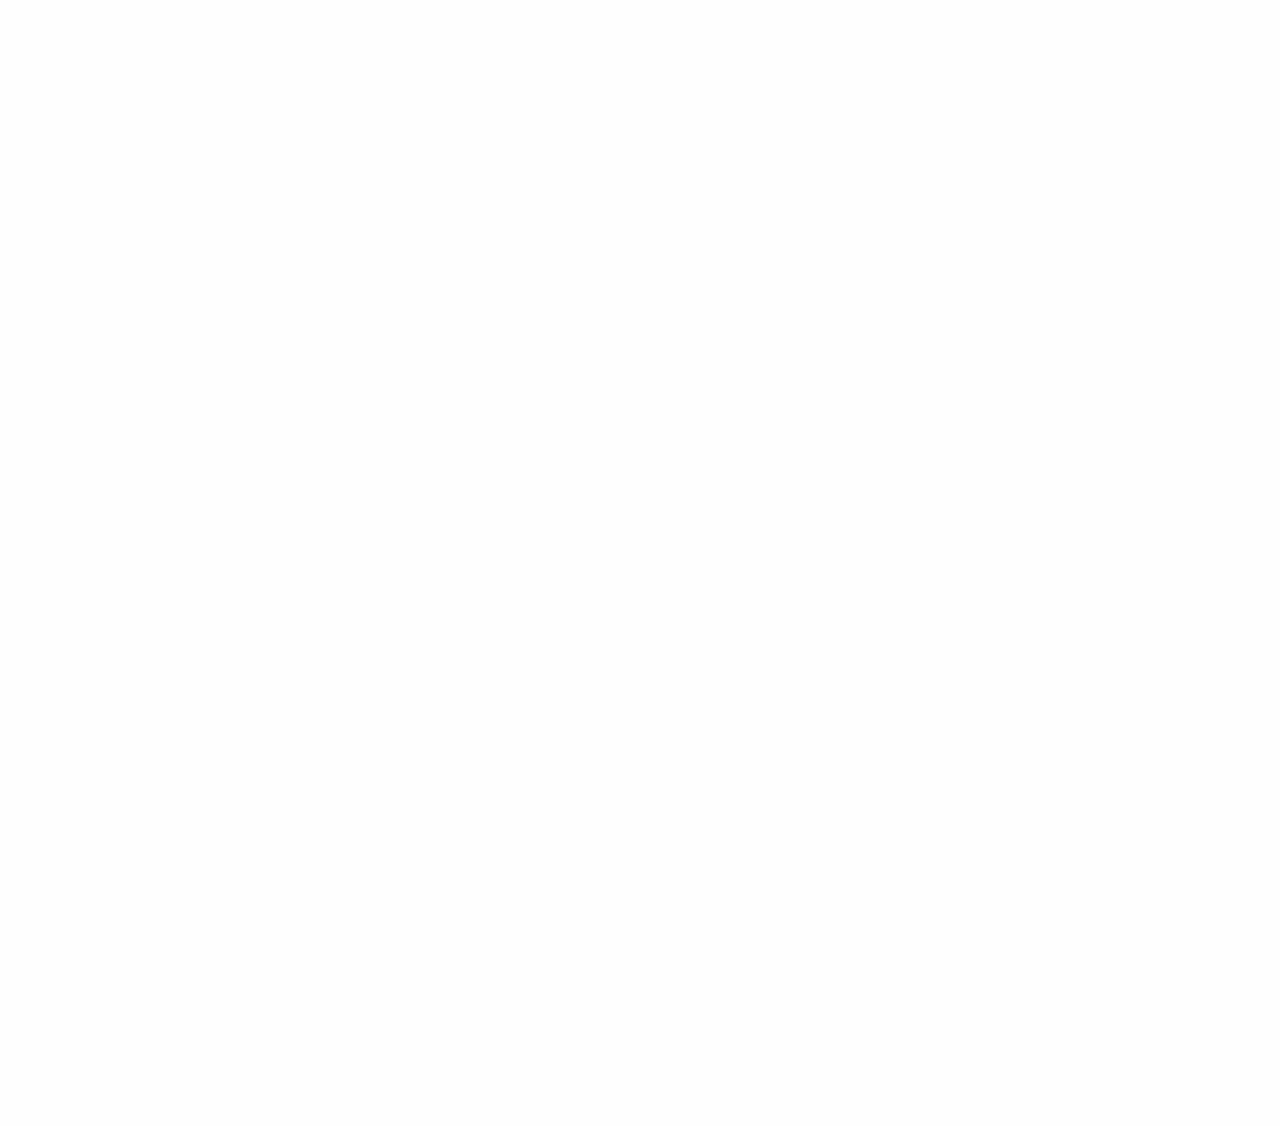
==== index.html @ 7a9d3fed "changed site url" ====
<!DOCTYPE html>
<html lang="en">
  <head>
  <meta charset="utf-8">
  <meta name="viewport" content="width=device-width, initial-scale=1.0">
  <meta http-equiv="X-UA-Compatible" content="IE=edge">

  <meta name="generator" content="Hugo 0.107.0">
  <link rel="canonical" href="https://fluorescentoast.github.io/" />

  
    
  

  <link rel="apple-touch-icon" sizes="180x180" href="https://fluorescentoast.github.io/apple-touch-icon.png">
  <link rel="icon" type="image/png" sizes="32x32" href="https://fluorescentoast.github.io/favicon-32x32.png"> 
  <link rel="icon" type="image/png" sizes="16x16" href="https://fluorescentoast.github.io/favicon-16x16.png"> 
  <link rel="manifest" href="https://fluorescentoast.github.io/site.webmanifest"> 
  <link rel="mask-icon" href="https://fluorescentoast.github.io/safari-pinned-tab.svg" color="#000000"> 
  <meta name="msapplication-TileColor" content="#ffffff">
  <meta name="theme-color" content="#ffffff">

  <style>
    body {
      visibility: hidden;
      opacity: 0;
    }
  </style>

  <style id="darkTheme">
    .intro-and-nav,
    .main-and-footer {
      filter: invert(100%);
    }

    * {
      background-color: inherit
    }

    img:not([src*=".svg"]),
    .colors,
    iframe,
    .demo-container {
      filter: invert(100%);
    }
  </style>

  <link rel="stylesheet" href="/css/prism.css" media="none" onload="this.media='all';">

  
  
  <link rel="stylesheet" type="text/css" href="/css/styles.css">

  

  
  
    
  
  <title>Blog</title>
</head>

  <body>
    <a href="#main">skip to content</a>
    <noscript>
  <style>
    body {
      visibility: visible;
      opacity: 1;
    }
  </style>
</noscript>

    <svg style="display: none">
  <symbol id="bookmark" viewBox="0 0 40 50">
   <g transform="translate(2266 3206.2)">
    <path style="stroke:currentColor;stroke-width:3.2637;fill:none" d="m-2262.2-3203.4-.2331 42.195 16.319-16.318 16.318 16.318.2331-42.428z"/>
   </g>
  </symbol>

  <symbol id="w3c" viewBox="0 0 127.09899 67.763">
   <text font-size="83" style="font-size:83px;font-family:Trebuchet;letter-spacing:-12;fill-opacity:0" letter-spacing="-12" y="67.609352" x="-26.782778">W3C</text>
   <text font-size="83" style="font-size:83px;font-weight:bold;font-family:Trebuchet;fill-opacity:0" y="67.609352" x="153.21722" font-weight="bold">SVG</text>
   <path style="fill:currentColor;image-rendering:optimizeQuality;shape-rendering:geometricPrecision" d="m33.695.377 12.062 41.016 12.067-41.016h8.731l-19.968 67.386h-.831l-12.48-41.759-12.479 41.759h-.832l-19.965-67.386h8.736l12.061 41.016 8.154-27.618-3.993-13.397h8.737z"/>
   <path style="fill:currentColor;image-rendering:optimizeQuality;shape-rendering:geometricPrecision" d="m91.355 46.132c0 6.104-1.624 11.234-4.862 15.394-3.248 4.158-7.45 6.237-12.607 6.237-3.882 0-7.263-1.238-10.148-3.702-2.885-2.47-5.02-5.812-6.406-10.022l6.82-2.829c1.001 2.552 2.317 4.562 3.953 6.028 1.636 1.469 3.56 2.207 5.781 2.207 2.329 0 4.3-1.306 5.909-3.911 1.609-2.606 2.411-5.738 2.411-9.401 0-4.049-.861-7.179-2.582-9.399-1.995-2.604-5.129-3.912-9.397-3.912h-3.327v-3.991l11.646-20.133h-14.062l-3.911 6.655h-2.493v-14.976h32.441v4.075l-12.31 21.217c4.324 1.385 7.596 3.911 9.815 7.571 2.22 3.659 3.329 7.953 3.329 12.892z"/>
   <path style="fill:currentColor;image-rendering:optimizeQuality;shape-rendering:geometricPrecision" d="m125.21 0 1.414 8.6-5.008 9.583s-1.924-4.064-5.117-6.314c-2.693-1.899-4.447-2.309-7.186-1.746-3.527.73-7.516 4.938-9.258 10.13-2.084 6.21-2.104 9.218-2.178 11.978-.115 4.428.58 7.043.58 7.043s-3.04-5.626-3.011-13.866c.018-5.882.947-11.218 3.666-16.479 2.404-4.627 5.954-7.404 9.114-7.728 3.264-.343 5.848 1.229 7.841 2.938 2.089 1.788 4.213 5.698 4.213 5.698l4.94-9.837z"/>
   <path style="fill:currentColor;image-rendering:optimizeQuality;shape-rendering:geometricPrecision" d="m125.82 48.674s-2.208 3.957-3.589 5.48c-1.379 1.524-3.849 4.209-6.896 5.555-3.049 1.343-4.646 1.598-7.661 1.306-3.01-.29-5.807-2.032-6.786-2.764-.979-.722-3.486-2.864-4.897-4.854-1.42-2-3.634-5.995-3.634-5.995s1.233 4.001 2.007 5.699c.442.977 1.81 3.965 3.749 6.572 1.805 2.425 5.315 6.604 10.652 7.545 5.336.945 9.002-1.449 9.907-2.031.907-.578 2.819-2.178 4.032-3.475 1.264-1.351 2.459-3.079 3.116-4.108.487-.758 1.276-2.286 1.276-2.286l-1.276-6.644z"/>
  </symbol>

  <symbol id="tag" viewBox="0 0 177.16535 177.16535">
    <g transform="translate(0 -875.2)">
     <path style="fill-rule:evenodd;stroke-width:0;fill:currentColor" d="m159.9 894.3-68.79 8.5872-75.42 77.336 61.931 60.397 75.429-76.565 6.8495-69.755zm-31.412 31.835a10.813 10.813 0 0 1 1.8443 2.247 10.813 10.813 0 0 1 -3.5174 14.872l-.0445.0275a10.813 10.813 0 0 1 -14.86 -3.5714 10.813 10.813 0 0 1 3.5563 -14.863 10.813 10.813 0 0 1 13.022 1.2884z"/>
    </g>
  </symbol>

  <symbol id="balloon" viewBox="0 0 141.73228 177.16535">
   <g transform="translate(0 -875.2)">
    <g>
     <path style="fill:currentColor" d="m68.156 882.83-.88753 1.4269c-4.9564 7.9666-6.3764 17.321-5.6731 37.378.36584 10.437 1.1246 23.51 1.6874 29.062.38895 3.8372 3.8278 32.454 4.6105 38.459 4.6694-.24176 9.2946.2879 14.377 1.481 1.2359-3.2937 5.2496-13.088 8.886-21.623 6.249-14.668 8.4128-21.264 10.253-31.252 1.2464-6.7626 1.6341-12.156 1.4204-19.764-.36325-12.93-2.1234-19.487-6.9377-25.843-2.0833-2.7507-6.9865-7.6112-7.9127-7.8436-.79716-.20019-6.6946-1.0922-6.7755-1.0248-.02213.0182-5.0006-.41858-7.5248-.22808l-2.149-.22808h-3.3738z"/>
     <path style="fill:currentColor" d="m61.915 883.28-3.2484.4497c-1.7863.24724-3.5182.53481-3.8494.63994-2.4751.33811-4.7267.86957-6.7777 1.5696-.28598 0-1.0254.20146-2.3695.58589-5.0418 1.4418-6.6374 2.2604-8.2567 4.2364-6.281 7.6657-11.457 18.43-12.932 26.891-1.4667 8.4111.71353 22.583 5.0764 32.996 3.8064 9.0852 13.569 25.149 22.801 37.517 1.3741 1.841 2.1708 2.9286 2.4712 3.5792 3.5437-1.1699 6.8496-1.9336 10.082-2.3263-1.3569-5.7831-4.6968-21.86-6.8361-33.002-.92884-4.8368-2.4692-14.322-3.2452-19.991-.68557-5.0083-.77707-6.9534-.74159-15.791.04316-10.803.41822-16.162 1.5026-21.503 1.4593-5.9026 3.3494-11.077 6.3247-15.852z"/>
     <path style="fill:currentColor" d="m94.499 885.78c-.10214-.0109-.13691 0-.0907.0409.16033.13489 1.329 1.0675 2.5976 2.0723 6.7003 5.307 11.273 14.568 12.658 25.638.52519 4.1949.24765 14.361-.5059 18.523-2.4775 13.684-9.7807 32.345-20.944 53.519l-3.0559 5.7971c2.8082.76579 5.7915 1.727 8.9926 2.8441 11.562-11.691 18.349-19.678 24.129-28.394 7.8992-11.913 11.132-20.234 12.24-31.518.98442-10.02-1.5579-20.876-6.7799-28.959-.2758-.4269-.57803-.86856-.89617-1.3166-3.247-6.13-9.752-12.053-21.264-16.131-2.3687-.86369-6.3657-2.0433-7.0802-2.1166z"/>
     <path style="fill:currentColor" d="m32.52 892.22c-.20090-.13016-1.4606.81389-3.9132 2.7457-11.486 9.0476-17.632 24.186-16.078 39.61.79699 7.9138 2.4066 13.505 5.9184 20.562 5.8577 11.77 14.749 23.219 30.087 38.74.05838.059.12188.1244.18052.1838 1.3166-.5556 2.5965-1.0618 3.8429-1.5199-.66408-.32448-1.4608-1.3297-3.8116-4.4602-5.0951-6.785-8.7512-11.962-13.051-18.486-5.1379-7.7948-5.0097-7.5894-8.0586-13.054-6.2097-11.13-8.2674-17.725-8.6014-27.563-.21552-6.3494.13041-9.2733 1.775-14.987 2.1832-7.5849 3.9273-10.986 9.2693-18.07 1.7839-2.3656 2.6418-3.57 2.4409-3.7003z"/>
     <path style="fill:currentColor" d="m69.133 992.37c-6.2405.0309-12.635.76718-19.554 2.5706 4.6956 4.7759 9.935 10.258 12.05 12.625l4.1272 4.6202h11.493l3.964-4.4516c2.0962-2.3541 7.4804-7.9845 12.201-12.768-8.378-1.4975-16.207-2.6353-24.281-2.5955z"/>
     <rect style="stroke-width:0;fill:currentColor" ry="2.0328" height="27.746" width="22.766" y="1017.7" x="60.201"/>
    </g>
   </g>
  </symbol>

  <symbol id="info" viewBox="0 0 41.667 41.667">
   <g transform="translate(-37.035 -1004.6)">
    <path style="stroke-linejoin:round;stroke:currentColor;stroke-linecap:round;stroke-width:3.728;fill:none" d="m76.25 1030.2a18.968 18.968 0 0 1 -23.037 13.709 18.968 18.968 0 0 1 -13.738 -23.019 18.968 18.968 0 0 1 23.001 -13.768 18.968 18.968 0 0 1 13.798 22.984"/>
    <g transform="matrix(1.1146 0 0 1.1146 -26.276 -124.92)">
     <path style="stroke:currentColor;stroke-linecap:round;stroke-width:3.728;fill:none" d="m75.491 1039.5v-8.7472"/>
     <path style="stroke-width:0;fill:currentColor" transform="scale(-1)" d="m-73.193-1024.5a2.3719 2.3719 0 0 1 -2.8807 1.7142 2.3719 2.3719 0 0 1 -1.718 -2.8785 2.3719 2.3719 0 0 1 2.8763 -1.7217 2.3719 2.3719 0 0 1 1.7254 2.8741"/>
    </g>
   </g>
  </symbol>

  <symbol id="warning" viewBox="0 0 48.430474 41.646302">
    <g transform="translate(-1.1273 -1010.2)">
     <path style="stroke-linejoin:round;stroke:currentColor;stroke-linecap:round;stroke-width:4.151;fill:none" d="m25.343 1012.3-22.14 37.496h44.28z"/>
     <path style="stroke:currentColor;stroke-linecap:round;stroke-width:4.1512;fill:none" d="m25.54 1027.7v8.7472"/>
     <path style="stroke-width:0;fill:currentColor" d="m27.839 1042.8a2.3719 2.3719 0 0 1 -2.8807 1.7143 2.3719 2.3719 0 0 1 -1.718 -2.8785 2.3719 2.3719 0 0 1 2.8763 -1.7217 2.3719 2.3719 0 0 1 1.7254 2.8741"/>
    </g>
  </symbol>

  <symbol id="menu" viewBox="0 0 50 50">
     <rect style="stroke-width:0;fill:currentColor" height="10" width="50" y="0" x="0"/>
     <rect style="stroke-width:0;fill:currentColor" height="10" width="50" y="20" x="0"/>
     <rect style="stroke-width:0;fill:currentColor" height="10" width="50" y="40" x="0"/>
   </symbol>

   <symbol id="link" viewBox="0 0 50 50">
    <g transform="translate(0 -1002.4)">
     <g transform="matrix(.095670 0 0 .095670 2.3233 1004.9)">
      <g>
       <path style="stroke-width:0;fill:currentColor" d="m452.84 192.9-128.65 128.65c-35.535 35.54-93.108 35.54-128.65 0l-42.881-42.886 42.881-42.876 42.884 42.876c11.845 11.822 31.064 11.846 42.886 0l128.64-128.64c11.816-11.831 11.816-31.066 0-42.9l-42.881-42.881c-11.822-11.814-31.064-11.814-42.887 0l-45.928 45.936c-21.292-12.531-45.491-17.905-69.449-16.291l72.501-72.526c35.535-35.521 93.136-35.521 128.64 0l42.886 42.881c35.535 35.523 35.535 93.141-.001 128.66zm-254.28 168.51-45.903 45.9c-11.845 11.846-31.064 11.817-42.881 0l-42.884-42.881c-11.845-11.821-11.845-31.041 0-42.886l128.65-128.65c11.819-11.814 31.069-11.814 42.884 0l42.886 42.886 42.876-42.886-42.876-42.881c-35.54-35.521-93.113-35.521-128.65 0l-128.65 128.64c-35.538 35.545-35.538 93.146 0 128.65l42.883 42.882c35.51 35.54 93.11 35.54 128.65 0l72.496-72.499c-23.956 1.597-48.092-3.784-69.474-16.283z"/>
      </g>
     </g>
    </g>
  </symbol>

  <symbol id="doc" viewBox="0 0 35 45">
   <g transform="translate(-147.53 -539.83)">
    <path style="stroke:currentColor;stroke-width:2.4501;fill:none" d="m149.38 542.67v39.194h31.354v-39.194z"/>
    <g style="stroke-width:25" transform="matrix(.098003 0 0 .098003 133.69 525.96)">
     <path d="m220 252.36h200" style="stroke:currentColor;stroke-width:25;fill:none"/>
     <path style="stroke:currentColor;stroke-width:25;fill:none" d="m220 409.95h200"/>
     <path d="m220 488.74h200" style="stroke:currentColor;stroke-width:25;fill:none"/>
     <path d="m220 331.15h200" style="stroke:currentColor;stroke-width:25;fill:none"/>
    </g>
   </g>
 </symbol>

 <symbol id="tick" viewBox="0 0 177.16535 177.16535">
  <g transform="translate(0 -875.2)">
   <rect style="stroke-width:0;fill:currentColor" transform="rotate(30)" height="155" width="40" y="702.99" x="556.82"/>
   <rect style="stroke-width:0;fill:currentColor" transform="rotate(30)" height="40" width="90.404" y="817.99" x="506.42"/>
  </g>
 </symbol>
</svg>

    <div class="wrapper">
      <header class="intro-and-nav" role="banner">
  <div>
    <div class="intro">
      <a
        class="logo"
        href="https://fluorescentoast.github.io/"
        aria-label="Blog home page"
      >
        
          <img 
            src="/images/logo.svg" 
            alt="Logo"
          >
        
      </a>
      <p class="library-desc">
        
      </p>
    </div>
    <nav id="patterns-nav" class="patterns" role="navigation">
  <h2 class="vh">Main navigation</h2>
  <button id="menu-button" aria-expanded="false">
    <svg viewBox="0 0 50 50" aria-hidden="true" focusable="false">
      <use href="#menu"></use>
    </svg>
    Menu
  </button>
  
  <ul id="patterns-list">
  
  </ul>
</nav>
    
  </div>
</header>

      <div class="main-and-footer">
        <div>
          
  <main id="main">
    <h1>Blog</h1>
    
  </main>

          
            <footer role="contentinfo">
  <div
  
  >
    <label for="themer">
      dark theme: <input type="checkbox" id="themer" class="vh">
      
      <span aria-hidden="true"></span>
    </label>
  </div>
  
</footer>

          
        </div>
      </div>
    </div>
    

<script src="/js/dom-scripts.js"></script>  

<script src="/js/prism.js"></script>





    
    
  

  </body>
</html>
---- css/styles.css ----
/* Fonts */
@font-face {
    font-family: 'Miriam Libre';
    src: url('https://fluorescentoast.github.io/css/fonts/miriamlibre-bold.woff2') format('woff2'), url('https://fluorescentoast.github.io/css/fonts/miriamlibre-bold.woff') format('woff');
    font-weight: bold;
    font-style: normal;
}
*,
*::before,
*::after {
    font-family: inherit;
    background-color: inherit;
    color: inherit;
    margin: 0;
    padding: 0;
    box-sizing: border-box;
}
html,
body {
    font-size: calc(1em + 0.33vw);
    font-family: Arial, Helvetica Neue, sans-serif;
    line-height: 1.5;
    color: #111;
    background-color: #fefefe;
    overscroll-behavior-y: none;
}
template {
  display: none !important;
}
* + * {
    margin-top: 2.25rem;
}
br,
dt,
dd,
th,
td,
option,
[hidden] + *,
li + li,
body,
.main-and-footer {
    margin-top: 0;
}
p + p {
    margin-top: 0.75rem;
}
.priority {
  margin-top: 0;
}
a {
    text-decoration: none;
    border-bottom: 1px solid;
}
abbr {
    text-decoration: none;
    cursor: help;
    border-bottom: 1px dashed;
}
img {
    max-width: 100%;
    max-height: 50vh;
}
.img-link {
    border-bottom: none;
}
p img {
    margin: 0.75rem 0;
}
figure p img {
    margin: 0;
}
:focus:not([tabindex="-1"]),
[data-expands]:focus svg,
.patterns a:focus .text,
[for="themer"] :focus + [aria-hidden] {
    outline: 4px solid #999;
}
a {
  outline-offset: 2px;
}

/* Katex math typesetting */
.katex * {
    margin-top: 0;
    background-color: transparent;
}

/* Fix for IE :( */
[tabindex="-1"]:focus,
div:not([tabindex]):focus {
    outline: none;
}
[hidden] {
  display: none;
}

/* Skip link */
[href="#main"] {
    display: block;
    width: 100%;
    padding: 0.75rem;
    color: #fefefe;
    background: #000;
    position: absolute;
    top: -3rem;
    text-align: center;
    z-index: 1;
}
[href="#main"]:focus {
    top: 0;
    outline: none;
}

/* Text styles */
h1,
h2,
h3,
h4 {
    font-family: Miriam Libre, serif;
    line-height: 1.125;
}
h1 {
    font-size: 2rem;
}
h2 {
    font-size: 1.66rem;
}
h3 {
    font-size: 1.25rem;
}
h4,
h5 {
    font-size: 1rem;
    font-family: PT Sans, sans-serif;
}
h5 {
    font-size: 0.85rem;
    text-transform: uppercase;
}
kbd {
    line-height: 1;
    font-size: 0.66rem;
    padding: 0.1rem 0.33rem;
    border-radius: 0.25rem;
    border: 2px solid;
    box-shadow: 0.125rem 0.125rem 0 #111;
    vertical-align: 0.33em;
}
pre,
.file-tree {
    overflow-x: auto;
    padding: 1.5rem;
    border: 1px solid;
}
code {
    font-family: Consolas, Monaco, 'Andale Mono', 'Ubuntu Mono', monospace;
    font-size: 0.85em;
}
.cmd {
    padding: 0.75rem;
    background: #111;
}
.cmd code {
    color: #fefefe;
    white-space: pre-wrap;
}
.cmd code::before {
    content: '$';
    font-weight: bold;
    padding-right: 0.25em;
}
.cmd code::selection{
    background: #fefefe;
    color: rgba(0,0,0,.8);
}
/* Lists */
main ul,
main ol {
    margin-left: 2.25rem;
}
main li + li {
    margin-top: 0.5rem;
}
main ul ul, main ol ol, main li ul, main li ol {
    margin-top: 0.5rem;
}
ol ol {
  list-style: lower-latin;
}
ol ol ol {
  list-style: lower-roman;
}
main dt {
    font-weight: bold;
}
main dd {
  padding-left: 2rem;
}
dd ul {
  margin-left: 0;
}
dd li + li {
  margin: 0;
}

/* Blockquotes */
blockquote {
  border-left: 0.5rem solid;
  padding-left: 0.75rem;
}
blockquote .author {
  font-size: 0.85rem;
}

/* Buttons */
button {
    font-size: 1.25rem;
    border-radius: 0.33em;
    font-family: inherit;
    background: #111;
    color: #fefefe;
    padding: 0.75rem;
    border: 0;
}
[data-launch] {
  font-size: 0.66rem !important;
  padding: 0.5rem !important;
  margin-top: 0 !important;
  border-radius: 0 !important;
  border-top-left-radius: 0.33rem !important;
  box-shadow: none !important;
  background: #111 !important;
  color: #fefefe !important;
  position: absolute !important;
  right: 0 !important;
  bottom: 0 !important;
}

/* Forms */
label {
  display: inline-block;
  font-weight: bold;
}
[for="themer"] {
  background: #111;
  border-radius: 0.33em;
  color: #fefefe;
  padding: 0.25em 0.75em;
  margin: 0.5rem;
}
[for="themer"] [aria-hidden]::before {
  content: 'off';
}
[for="themer"] :checked + [aria-hidden]::before {
  content: 'on';
}

/* Tables */
table {
    text-align: left;
    table-layout: fixed;
    width: 100%;
    border-collapse: collapse;
}
th,
td {
    border: 2px solid;
    padding: 0.5rem;
    line-height: 1.25;
    margin: 0;
}
th {
    font-weight: bold;
}
th:empty {
    border: 0;
}

/* Tested using... table */
.tested {
    text-align: center;
    border: 1px solid #111;
}
.tested tr {
    display: flex;
    flex-flow: row wrap;
}
.tested td, .tested th {
    vertical-align: middle;
    overflow: hidden;
    flex: 1 0 auto;
    border: 1px solid #111;
}
.tested th {
    width: 100%;
    background-color: #111;
    color: #fefefe;
    outline-color: #111;
}
.tested img {
    max-width: 3rem;
}
.tested span {
    display: block;
    margin: 0;
}
.tested .additional {
    font-size: 0.85rem;
}
caption {
    font-size: 1.125rem;
    padding-bottom: 0.25rem;
    font-style: italic;
}

/* Page structure */
.wrapper {
    position: relative;
    margin-top: 0;
    overflow-x: hidden;
}
.intro-and-nav {
    font-size: 0.8rem;
    width: 15rem;
    height: 100vh;
    position: fixed;
    top: 0;
    left: 0;
    border-right: 2px solid;
}
.intro-and-nav > div {
    padding: 2.25rem;
    display: flex;
    flex-direction: column;
    height: 100%;
}
.intro {
  flex: 0 0 auto;
}
.patterns {
  flex: 1 1 auto;
}
.logo {
    border: 0;
}
.logo img {
    width: 100%;
    max-width: 12rem;
}
.library-desc {
    margin-top: 0.5rem;
    margin-left: auto;
    margin-right: auto;
    max-width: 25rem;
}
.main-and-footer {
    margin-left: 15rem;
}
.main-and-footer > div {
    max-width: 40rem;
    margin: 0 auto;
    padding: 2.25rem;
}
[role="contentinfo"] {
    font-size: 0.85rem;
    margin-top: 4rem;
    text-align: center;
}

/* Patterns navigation */
.patterns {
    overflow: auto;
    margin-top: 1.5rem;
    min-width: max-content;
}
.patterns * {
    margin-top: 0;
}
.patterns h3 {
    font-size: 1rem;
}
.patterns h3 + ul {
    margin-top: 0.75rem;
}
.patterns li {
    line-height: 1.125;
    list-style: none;
}
.patterns li + li {
}
.patterns ul ul {
    margin-left: 0.75rem;
}
.pattern a {
    border: 0;
    display: flex;
    flex-wrap: nowrap;
    align-items: baseline;
    font-weight: bold;
    padding: 0 1rem;
    padding-top: 0.5em;
    padding-bottom: 0.5em;
}
.pattern a:focus {
    outline: none;
}
.pattern span {
    margin-left: 0.125rem;
}

/* After */
.pattern [aria-current] {
  background-color: #111;
  clip-path: polygon(0% 0%, 90% 0%, 100% 50%, 90% 100%, 0% 100%);
  color: #fefefe;
}

/* Menu button */
#menu-button {
    display: none;
    width: 100%;
    text-align: center;
}
#menu-button:focus {
    outline: none;
    box-shadow: inset 0 0 0 0.25rem #999;
}

/* Tables of contents */
.toc {
    font-size: 0.85rem;
    border: 1px solid;
    padding: 1.5rem;
}
.toc nav {
  margin-top: 1rem;
}
.toc ol {
    margin-left: 0.75rem;
    margin-top: 0.5rem;
}

/* Disqus Comments */
#disqus-container {
  text-align: center;
}
#disqus-button {
  width: 100%;
  padding: 0.25em 0.75em;
}
#disqus-comments {
  display: none; 
}

/* Pattern lists */
.patterns-list {
    list-style: none;
    margin-left: 0;
}
.patterns-list h2 {
    font-size: 1.25rem;
    line-height: 1.6;
}
.patterns-list li + li {
    margin-top: 1rem;
    padding-top: 1rem;
    border-top: 2px solid;
}
.patterns-list a {
    border: 0;
}

/* Tags */
.tags {
    margin-top: 0;
    font-size: 0.85rem;
}
.tags * {
    display: inline;
    margin: 0;
}
.tags strong {
    margin-right: 0.25rem;
}
.tags li {
    white-space: nowrap;
    margin: 0 0.25rem 0 0;
}

/* Date */
.date {
    margin-top: 0;
    font-size: 0.85rem;
}

/* Notes and warnings */
.note {
    border-left: 0.5rem solid;
    font-size: 0.85rem;
}
.note .sign {
    height: 2.25rem;
    width: 2.25rem;
}
.note > div {
    margin-left: 0.75rem;
}
.note > div > img:first-child {
    height: 1.5rem;
}
.note > div >:first-child + * {
    margin-top: 0;
}
.note.warning {
    border-left: 0;
    background-image: url(https://fluorescentoast.github.io/css/images/stripe.svg);
    background-size: 0.5rem auto;
    background-repeat: repeat-y;
}
.note.warning > div {
    margin-left: 1.25rem;
}

/* Tick lists */
.ticks li {
    list-style: none;
    position: relative;
}
.ticks li::before {
    content: '';
    display: inline-block;
    width: 1rem;
    height: 1rem;
    margin-right: 0.25rem;
    background-image: url(https://fluorescentoast.github.io/css/images/icon-tick.svg);
    background-size: 100% auto;
    position: absolute;
    left: -1.25rem;
    top: 0.25rem;
}

/* Figures */
figure {
    text-align: center;
}
figcaption {
    font-size: 0.85rem;
    font-style: italic;
    margin-top: 0.5rem;
}
main {
    display: block;
    counter-reset: fig;
    min-height: 100vh;
}
figcaption::before {
    counter-increment: fig;
    content: 'Figure ' counter(fig) ':\0020';
    font-weight: bold;
}

/* Code blocks */
pre[class*=language-] {
    background: none;
    margin-top: 2.25rem;
    margin-bottom: 0;
    overflow-y: hidden;
    overflow-x: auto;
}
code[class*="language-"], pre[class*="language-"] {
  text-shadow: none;
  /* filter: grayscale(100%); */
}
pre[class*=language-][data-line] {
    padding: 1em 0 0 2.25rem;
}
pre[class*=language-] code * {
    margin-top: 0 !important;
}
[data-codeblock-shortcode], .code-annotated code {
    display: inline-block;
    margin-top: -1rem;
}
.code-annotated {
    overflow-y: hidden;
    overflow-x: auto;
    padding: 1.5rem;
    border: 1px solid;
    white-space: pre;
    counter-reset: annotation;
}
.highlight {
    background: #ddd;
    padding: 0.0625rem 0.33rem;
    border-radius: 0.5rem;
}
.numbered .highlight::after,
.code-annotated.numbered + ol li::before  {
    counter-increment: annotation;
    content: counter(annotation);
    font-weight: bold;
    font-size: 0.5rem;
    background: #111;
    color: #fefefe;
    border-radius: 1rem;
    margin-left: 0.25rem;
    padding: 0.125em 0.5em;
    vertical-align: 0.33em;
}
.code-annotated.numbered + ol {
    list-style: none;
    counter-reset: annotation;
}
.code-annotated.numbered + ol li::before {
    font-size: 0.66em;
    margin-right: 0.33em;
    vertical-align: 0.25em;
}

/* File tree lists */
.file-tree {
    overflow-x: auto;
}
.file-tree ul {
    font-family: Courier, monospace;
    margin: 0;
    padding: 0;
    padding-left: 3rem;
    list-style: none;
    line-height: 1.25;
    position: relative;
}
.file-tree > ul {
    padding-left: 0;
    overflow-x: auto;
    overflow-y: hidden;
}
.file-tree li {
    background: #fefefe;
    position: relative;
    white-space: nowrap;
}
.file-tree li + li {
    margin-top: 0;
}
.file-tree li:not(:last-child) > ul::before {
    content: '\2502\0020\2502\0020\2502\0020\2502\0020\2502\0020\2502\0020\2502\0020\2502\0020\2502\0020\2502\0020\2502\0020\2502\0020\2502\0020\2502\0020\2502\0020\2502\0020\2502\0020\2502\0020\2502\0020\2502\0020\2502\0020\2502\0020\2502\0020\2502\0020\2502\0020\2502\0020\2502\0020\2502\0020\2502\0020\2502\0020\2502\0020\2502\0020\2502\0020\2502\0020\2502\0020\2502\0020\2502\0020\2502\0020\2502\0020\2502\0020';
    position: absolute;
    left: 0;
    top: 0;
    bottom: 0;
    width: 1em;
    white-space: normal;
}
.file-tree li::before {
    content: '\251C\2500\2500\0020';
}
.file-tree li:last-child::before {
    content: '\2514\2500\2500\0020';
}

/* Expandable sections */
.expandable-section {
    border-top: 1px solid;
    border-bottom: 1px solid;
    padding: 0.75rem 0;
}
[id^="js-expandable-"] {
    margin: 0;
    padding: 1.5rem 0 0.75rem;
}
@media screen {
    .expandable-section + .expandable-section {
        margin-top: 0;
        border-top: 0;
    }
}
[data-expands] {
    text-align: left;
    color: #111;
    border: 0;
    background: none;
    width: 100%;
    padding: 0;
    margin: 0;
    display: flex;
    align-items: center;
    justify-content: space-between;
    cursor: pointer;
}
[data-expands] svg {
    margin-top: 0;
    width: 1em;
    height: 1em;
}
[data-expands][aria-expanded="true"] svg .up-strut {
    display: none;
}
[data-expands]:focus {
    outline: none;
}
p:empty {
    display: none;
}
*:not(p) + p:empty + p {
    margin-top: 2.25rem;
}

/* WCAG and principles */
.wcag li {
    font-size: 0.85em;
}
.principles p {
    font-size: 0.85rem;
    margin-top: 0.75rem;
}
.principles.with-desc > li + li,
.wcag.with-desc > li + li {
    border-top: 1px solid;
    margin-top: 0.75rem;
    padding-top: 0.75rem;
}

/* Site errors */
.site-error {
    padding: 1.5rem;
    background: #efefef;
}
.site-error strong {
    color: #C83737;
}

/* SVG icons */
a svg,
button svg,
h1 svg,
th svg,
li > svg {
    height: 0.75em;
    width: 0.75em;
    margin-right: 0.25em;
}
h1 svg {
  margin-right: 0;
  width: 0.85em;
  height: 0.85em;
}
.wcag-icon {
  width: 1.25em;
}
.bookmark-icon {
  vertical-align: middle;
}
.link-icon {
  width: 0.75em;
  height: 0.75em;
}
.tags svg, .link-icon {
  vertical-align: middle;
}
.balloon-icon {
  width: 0.75em;
  margin-right: 0;
}
.print {
    white-space: nowrap;
    font-style: normal;
}

/* Color palettes */
.colors {
    display: flex;
    height: 5rem;
    margin: -0.25rem;
    list-style: none;
    flex-wrap: nowrap;
}
.colors li {
    margin: 0.25rem;
    flex: 1 0 auto;
    position: relative;
}
.colors span {
    line-height: 1;
    background-color: #111;
    color: #fefefe;
    font-size: 0.75rem;
    padding: 0.25rem;
    position: absolute;
    bottom: 0.25rem;
    right: 0.25rem;
}

/* Cross references */
.pattern-link {
    font-weight: bold;
}

/* Inline demos */
.demo-inner {
  border-top: 1px solid;
  border-bottom: 1px solid;
  padding: 1.5rem 0;
  position: relative;
}
[id^="js-demo-"] {
    all: initial;
    display: block;
}

/* Section links */
.h2-container {
    position: relative;
    font-size: 1.66rem;
}
.h2-container .link-icon {
    position: absolute;
    margin-top: 0;
    top: 0;
    line-height: 1;
    left: -1em;
    border: 0;
}

/* Single page layout */
.wrapper.print-version .main-and-footer {
    margin-left: 0;
}
.wrapper.print-version .intro-and-nav {
    position: static;
    border: 0;
    width: auto;
    text-align: center;
    display: flex;
    align-items: center;
    justify-content: center;
}
.wrapper.print-version main {
    min-height: 0;
}
.wrapper.print-version .library-desc {
    font-size: 1rem;
}
.wrapper.print-version .intro-and-nav > div {
    height: auto;
}
.wrapper.print-version #patterns-list {
    margin-left: 0;
    margin-top: 1.5rem;
    display: block;
}
.wrapper.print-version .toc {
    font-size: 1rem;
}
.wrapper.print-version .toc h2 {
    font-size: 1.66rem;
}
.wrapper.print-version #patterns-list h3 {
    font-size: 1.25rem;
}
.wrapper.print-version .patterns {
  margin-top: 0;
}
.pattern-section:not(:last-child) {
    padding-bottom: 2.25rem;
    border-bottom: 2px solid;
}
.pattern-section h1 {
    padding: 0 !important;
}

/* Custom 404 */
.custom-404 {
  text-align: center;
}
.custom-404 * {
  margin: 0;
}
.custom-404 svg {
  max-width: 100%;
}

/* Utilities */
.vh {
  clip: rect(1px, 1px, 1px, 1px);
  height: 1px;
  overflow: hidden;
  position: absolute;
  white-space: nowrap;
  width: 1px;
}
.gallery {
  display: flex;
  justify-content: center;
}

/* Media queries */
@media screen and (max-width: 45em) {
    body a {
      hyphens: auto;
    }
    [role="banner"] {
        position: static;
        width: auto;
        height: auto;
    }
    .intro {
        text-align: center;
    }
    .intro-and-nav {
        border-right: none;
    }
    .intro-and-nav > div {
        padding: 1.5rem;
    }
    .main-and-footer {
        margin: 0;
    }
    #patterns-list {
      margin-top: 0.5rem;
      border: 1px solid;
    }
    .patterns h3 {
        font-size: 1.5rem;
        padding: 1.5rem 1rem 0.75rem;
    }
    .patterns li:not(.pattern) {
        margin-top: 0;
    }
    .patterns ul ul {
        margin: 0;
    }
    .patterns li {
        margin-top: 0;
    }
    .pattern {
        font-size: 1rem;
    }
    .pattern a {
        padding: 1rem;
    }
    .pattern [aria-current] {
        clip-path: none;
        padding: 1rem;
    }
    .pattern + .pattern {
        border-top: 1px solid;
        margin-top: 0;
    }
    #menu-button {
        display: block;
    }
    #patterns-list {
        display: none;
    }
    .toc-link {
      display: none;
    }
    [aria-expanded="true"] + #patterns-list {
        display: block;
    }
    code {
      word-break: break-all;
    }
}
@media print {
    .wrapper:not(.print-version) .intro-and-nav,
    .wrapper:not(.print-version) [role="contentinfo"] {
        display: none;
    }
    .main-and-footer {
        margin-left: 0;
    }
    a {
        border: 0;
    }
    main a::after {
        content: " (" attr(href) ")";
        word-break: break-word;
    }
    main nav a::after {
        content: '';
    }
    .cmd code {
        background: #fefefe;
        color: #111;
    }
    pre code {
        white-space: pre-wrap !important;
    }
    .expandable-section {
        border: 0;
        padding: 0;
    }
    .expandable-section + p {
        margin-top: 0.75rem;
    }
    [id^="js-expandable-"] {
        display: block;
    }
    [data-expands] svg {
        display: none;
    }
    main *:not(.with-desc) {
        page-break-inside: avoid;
    }
    .note.warning {
        border-left: 0.5rem solid;
        background: none;
    }
}
@media (-ms-high-contrast: active) {
  img[src*=".svg"] {
    background: #fefefe;
    padding: 0.5rem;
  }
  .ticks li::before {
    content: '✓';
    background: none;
    width: auto;
    top: 0;
  }
  .note.warning {
      border-left: 0.5rem solid;
      background: none;
  }
}

::-moz-selection { /* Code for Firefox */
    background: rgba(0,0,0,.8);
    color: #fefefe;
}
  
::selection {
  background: rgba(0,0,0,.8);
  color: #fefefe;
}
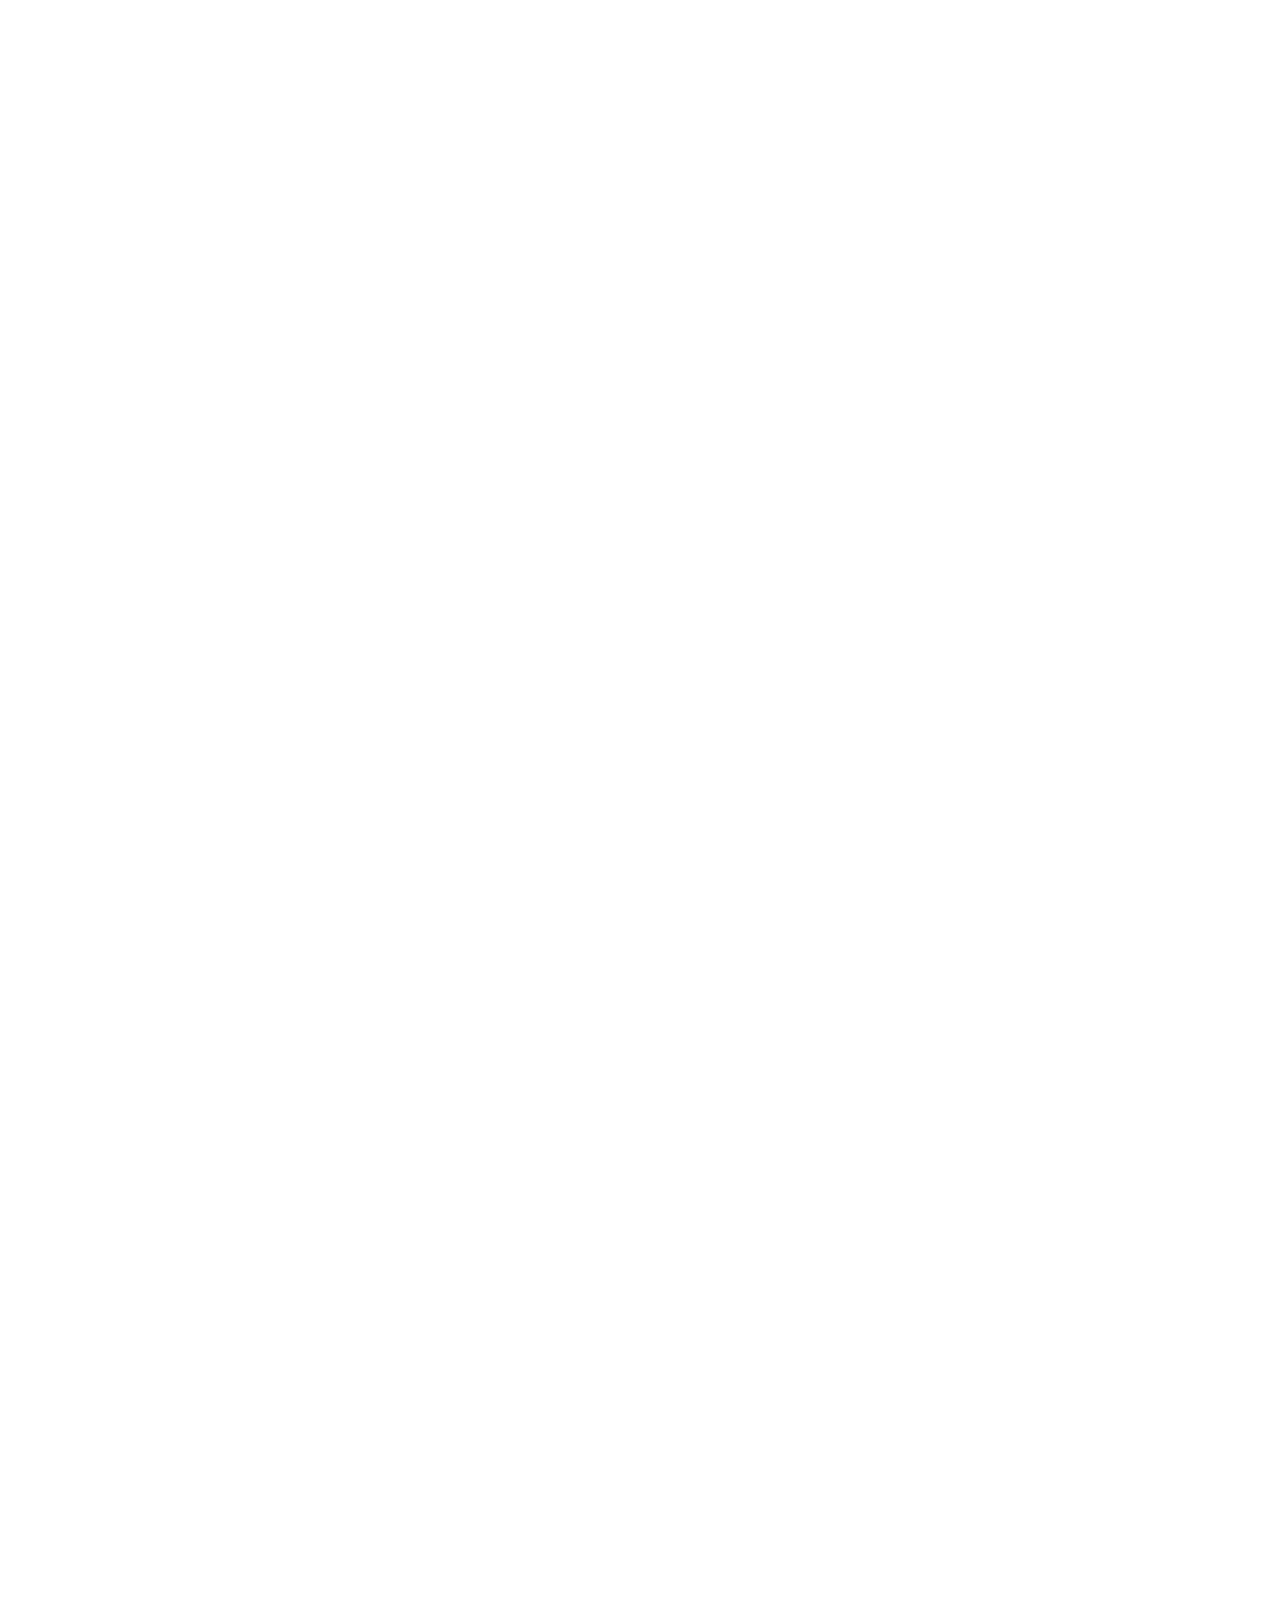
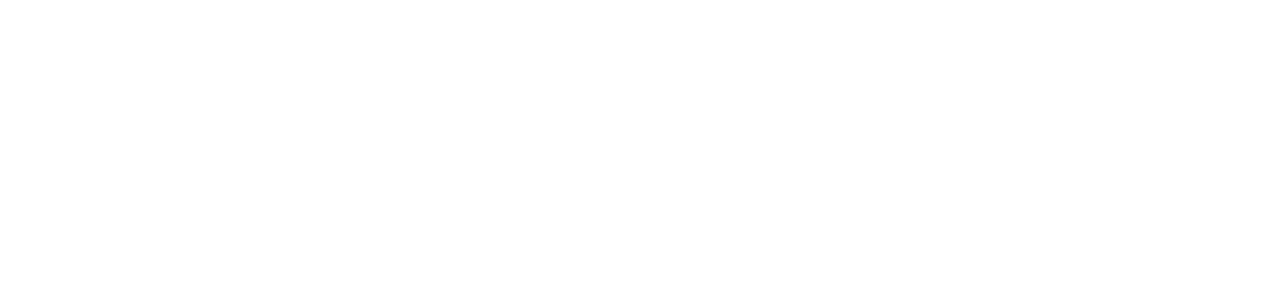
==== commit ab72fa19: "blog as index correct file structure" ====
--- a/index.html
+++ b/index.html
@@ -6,17 +6,17 @@
   <meta http-equiv="X-UA-Compatible" content="IE=edge">
 
   <meta name="generator" content="Hugo 0.107.0">
-  <link rel="canonical" href="https://fluorescentoast.github.io/" />
-
-  
-    
-  
-
-  <link rel="apple-touch-icon" sizes="180x180" href="https://fluorescentoast.github.io/apple-touch-icon.png">
-  <link rel="icon" type="image/png" sizes="32x32" href="https://fluorescentoast.github.io/favicon-32x32.png"> 
-  <link rel="icon" type="image/png" sizes="16x16" href="https://fluorescentoast.github.io/favicon-16x16.png"> 
-  <link rel="manifest" href="https://fluorescentoast.github.io/site.webmanifest"> 
-  <link rel="mask-icon" href="https://fluorescentoast.github.io/safari-pinned-tab.svg" color="#000000"> 
+  <link rel="canonical" href="https://fluorescentoast.github.io/post/" />
+
+  
+    
+  
+
+  <link rel="apple-touch-icon" sizes="180x180" href="https://fluorescentoast.github.io/post/apple-touch-icon.png">
+  <link rel="icon" type="image/png" sizes="32x32" href="https://fluorescentoast.github.io/post/favicon-32x32.png"> 
+  <link rel="icon" type="image/png" sizes="16x16" href="https://fluorescentoast.github.io/post/favicon-16x16.png"> 
+  <link rel="manifest" href="https://fluorescentoast.github.io/post/site.webmanifest"> 
+  <link rel="mask-icon" href="https://fluorescentoast.github.io/post/safari-pinned-tab.svg" color="#000000"> 
   <meta name="msapplication-TileColor" content="#ffffff">
   <meta name="theme-color" content="#ffffff">
 
@@ -45,11 +45,11 @@
     }
   </style>
 
-  <link rel="stylesheet" href="/css/prism.css" media="none" onload="this.media='all';">
-
-  
-  
-  <link rel="stylesheet" type="text/css" href="/css/styles.css">
+  <link rel="stylesheet" href="/post/css/prism.css" media="none" onload="this.media='all';">
+
+  
+  
+  <link rel="stylesheet" type="text/css" href="/post/css/styles.css">
 
   
 
@@ -166,18 +166,18 @@
     <div class="intro">
       <a
         class="logo"
-        href="https://fluorescentoast.github.io/"
+        href="https://fluorescentoast.github.io/post"
         aria-label="Blog home page"
       >
         
           <img 
-            src="/images/logo.svg" 
+            src="/post/images/logo.svg" 
             alt="Logo"
           >
         
       </a>
       <p class="library-desc">
-        
+         A journal of development in code and inner self. 
       </p>
     </div>
     <nav id="patterns-nav" class="patterns" role="navigation">
@@ -191,6 +191,19 @@
   
   <ul id="patterns-list">
   
+    <li class="pattern">
+      
+      
+      
+      
+      <a href="/post/post/" aria-current="page">
+        <svg class="bookmark-icon" aria-hidden="true" focusable="false" viewBox="0 0 40 50">
+          <use href="#bookmark"></use>
+        </svg>
+        <span class="text">Blog</span>
+      </a>
+    </li>
+  
   </ul>
 </nav>
     
@@ -225,9 +238,9 @@
     </div>
     
 
-<script src="/js/dom-scripts.js"></script>  
-
-<script src="/js/prism.js"></script>
+<script src="/post/js/dom-scripts.js"></script>  
+
+<script src="/post/js/prism.js"></script>
 
 
 
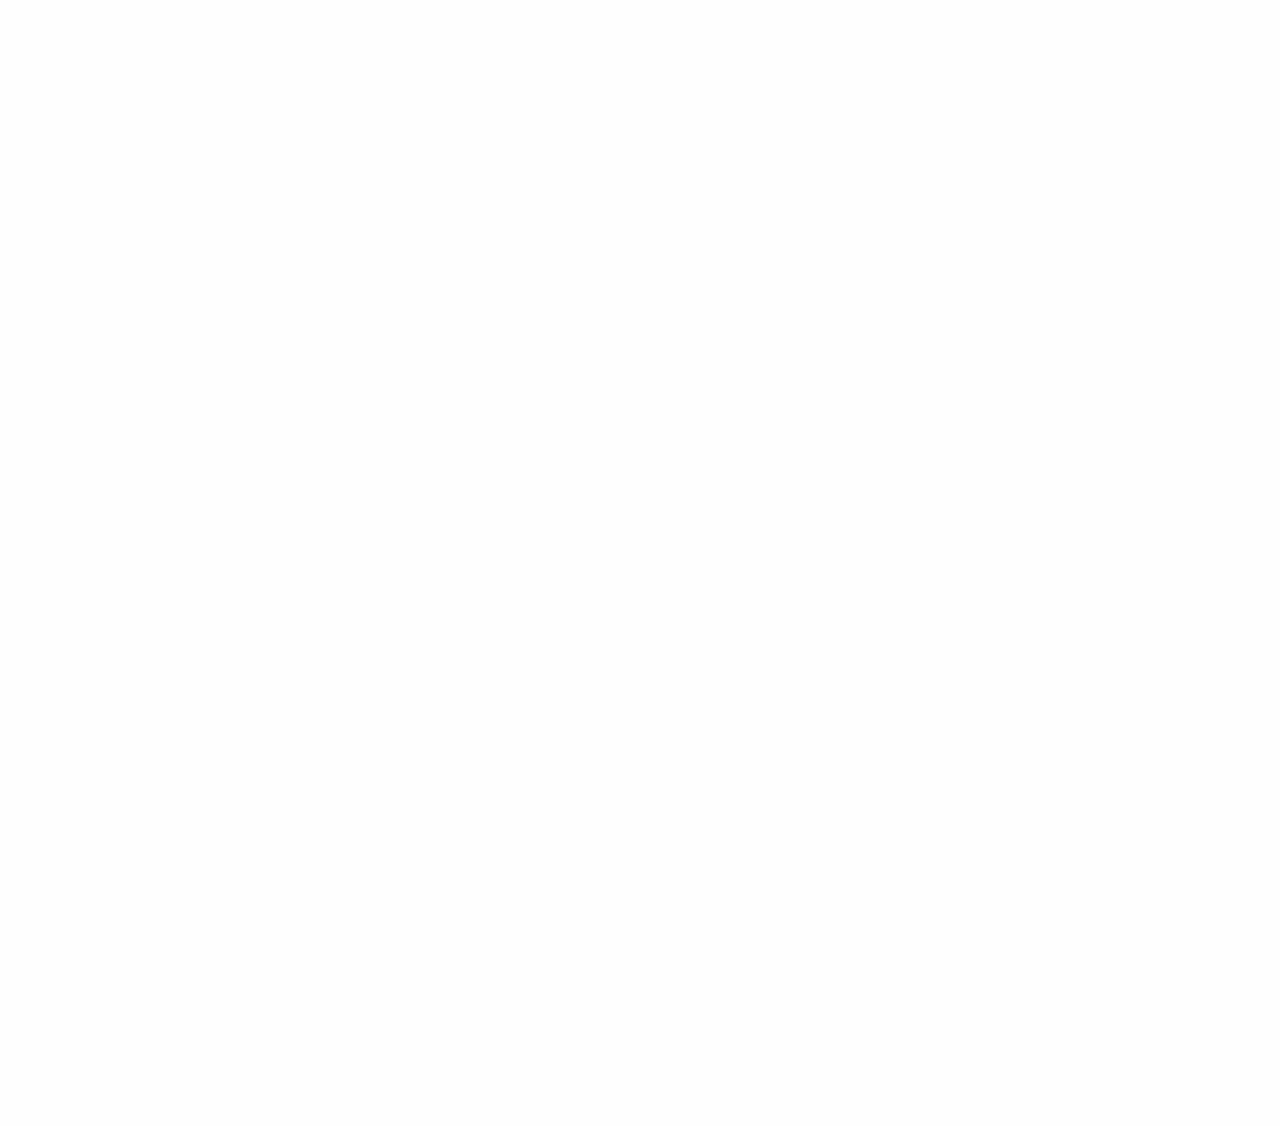
==== commit 3812c975: "Added Homepage" ====
--- a/index.html
+++ b/index.html
@@ -6,17 +6,17 @@
   <meta http-equiv="X-UA-Compatible" content="IE=edge">
 
   <meta name="generator" content="Hugo 0.107.0">
-  <link rel="canonical" href="https://fluorescentoast.github.io/post/" />
-
-  
-    
-  
-
-  <link rel="apple-touch-icon" sizes="180x180" href="https://fluorescentoast.github.io/post/apple-touch-icon.png">
-  <link rel="icon" type="image/png" sizes="32x32" href="https://fluorescentoast.github.io/post/favicon-32x32.png"> 
-  <link rel="icon" type="image/png" sizes="16x16" href="https://fluorescentoast.github.io/post/favicon-16x16.png"> 
-  <link rel="manifest" href="https://fluorescentoast.github.io/post/site.webmanifest"> 
-  <link rel="mask-icon" href="https://fluorescentoast.github.io/post/safari-pinned-tab.svg" color="#000000"> 
+  <link rel="canonical" href="https://fluorescentoast.github.io/" />
+
+  
+    
+  
+
+  <link rel="apple-touch-icon" sizes="180x180" href="https://fluorescentoast.github.io/apple-touch-icon.png">
+  <link rel="icon" type="image/png" sizes="32x32" href="https://fluorescentoast.github.io/favicon-32x32.png"> 
+  <link rel="icon" type="image/png" sizes="16x16" href="https://fluorescentoast.github.io/favicon-16x16.png"> 
+  <link rel="manifest" href="https://fluorescentoast.github.io/site.webmanifest"> 
+  <link rel="mask-icon" href="https://fluorescentoast.github.io/safari-pinned-tab.svg" color="#000000"> 
   <meta name="msapplication-TileColor" content="#ffffff">
   <meta name="theme-color" content="#ffffff">
 
@@ -45,19 +45,19 @@
     }
   </style>
 
-  <link rel="stylesheet" href="/post/css/prism.css" media="none" onload="this.media='all';">
-
-  
-  
-  <link rel="stylesheet" type="text/css" href="/post/css/styles.css">
-
-  
-
-  
-  
-    
-  
-  <title>Blog</title>
+  <link rel="stylesheet" href="/css/prism.css" media="none" onload="this.media='all';">
+
+  
+  
+  <link rel="stylesheet" type="text/css" href="/css/styles.css">
+
+  
+
+  
+  
+    
+  
+  <title>Devlog</title>
 </head>
 
   <body>
@@ -166,12 +166,12 @@
     <div class="intro">
       <a
         class="logo"
-        href="https://fluorescentoast.github.io/post"
-        aria-label="Blog home page"
+        href="https://fluorescentoast.github.io/"
+        aria-label="Devlog home page"
       >
         
           <img 
-            src="/post/images/logo.svg" 
+            src="/images/logo.svg" 
             alt="Logo"
           >
         
@@ -196,7 +196,20 @@
       
       
       
-      <a href="/post/post/" aria-current="page">
+      <a href="/" >
+        <svg class="bookmark-icon" aria-hidden="true" focusable="false" viewBox="0 0 40 50">
+          <use href="#bookmark"></use>
+        </svg>
+        <span class="text">Home</span>
+      </a>
+    </li>
+  
+    <li class="pattern">
+      
+      
+      
+      
+      <a href="/post/" >
         <svg class="bookmark-icon" aria-hidden="true" focusable="false" viewBox="0 0 40 50">
           <use href="#bookmark"></use>
         </svg>
@@ -214,8 +227,9 @@
         <div>
           
   <main id="main">
-    <h1>Blog</h1>
-    
+    <h1>Welcome</h1>
+    <p>A lot of a developers progress goes unnoticed. I intend to track mine here. Please check out my blog posts.</p>
+
   </main>
 
           
@@ -238,9 +252,9 @@
     </div>
     
 
-<script src="/post/js/dom-scripts.js"></script>  
-
-<script src="/post/js/prism.js"></script>
+<script src="/js/dom-scripts.js"></script>  
+
+<script src="/js/prism.js"></script>
 
 
 
--- a/css/styles.css
+++ b/css/styles.css
@@ -0,0 +1,1038 @@
+/* Fonts */
+@font-face {
+    font-family: 'Miriam Libre';
+    src: url('https://fluorescentoast.github.io/css/fonts/miriamlibre-bold.woff2') format('woff2'), url('https://fluorescentoast.github.io/css/fonts/miriamlibre-bold.woff') format('woff');
+    font-weight: bold;
+    font-style: normal;
+}
+*,
+*::before,
+*::after {
+    font-family: inherit;
+    background-color: inherit;
+    color: inherit;
+    margin: 0;
+    padding: 0;
+    box-sizing: border-box;
+}
+html,
+body {
+    font-size: calc(1em + 0.33vw);
+    font-family: Arial, Helvetica Neue, sans-serif;
+    line-height: 1.5;
+    color: #111;
+    background-color: #fefefe;
+    overscroll-behavior-y: none;
+}
+template {
+  display: none !important;
+}
+* + * {
+    margin-top: 2.25rem;
+}
+br,
+dt,
+dd,
+th,
+td,
+option,
+[hidden] + *,
+li + li,
+body,
+.main-and-footer {
+    margin-top: 0;
+}
+p + p {
+    margin-top: 0.75rem;
+}
+.priority {
+  margin-top: 0;
+}
+a {
+    text-decoration: none;
+    border-bottom: 1px solid;
+}
+abbr {
+    text-decoration: none;
+    cursor: help;
+    border-bottom: 1px dashed;
+}
+img {
+    max-width: 100%;
+    max-height: 50vh;
+}
+.img-link {
+    border-bottom: none;
+}
+p img {
+    margin: 0.75rem 0;
+}
+figure p img {
+    margin: 0;
+}
+:focus:not([tabindex="-1"]),
+[data-expands]:focus svg,
+.patterns a:focus .text,
+[for="themer"] :focus + [aria-hidden] {
+    outline: 4px solid #999;
+}
+a {
+  outline-offset: 2px;
+}
+
+/* Katex math typesetting */
+.katex * {
+    margin-top: 0;
+    background-color: transparent;
+}
+
+/* Fix for IE :( */
+[tabindex="-1"]:focus,
+div:not([tabindex]):focus {
+    outline: none;
+}
+[hidden] {
+  display: none;
+}
+
+/* Skip link */
+[href="#main"] {
+    display: block;
+    width: 100%;
+    padding: 0.75rem;
+    color: #fefefe;
+    background: #000;
+    position: absolute;
+    top: -3rem;
+    text-align: center;
+    z-index: 1;
+}
+[href="#main"]:focus {
+    top: 0;
+    outline: none;
+}
+
+/* Text styles */
+h1,
+h2,
+h3,
+h4 {
+    font-family: Miriam Libre, serif;
+    line-height: 1.125;
+}
+h1 {
+    font-size: 2rem;
+}
+h2 {
+    font-size: 1.66rem;
+}
+h3 {
+    font-size: 1.25rem;
+}
+h4,
+h5 {
+    font-size: 1rem;
+    font-family: PT Sans, sans-serif;
+}
+h5 {
+    font-size: 0.85rem;
+    text-transform: uppercase;
+}
+kbd {
+    line-height: 1;
+    font-size: 0.66rem;
+    padding: 0.1rem 0.33rem;
+    border-radius: 0.25rem;
+    border: 2px solid;
+    box-shadow: 0.125rem 0.125rem 0 #111;
+    vertical-align: 0.33em;
+}
+pre,
+.file-tree {
+    overflow-x: auto;
+    padding: 1.5rem;
+    border: 1px solid;
+}
+code {
+    font-family: Consolas, Monaco, 'Andale Mono', 'Ubuntu Mono', monospace;
+    font-size: 0.85em;
+}
+.cmd {
+    padding: 0.75rem;
+    background: #111;
+}
+.cmd code {
+    color: #fefefe;
+    white-space: pre-wrap;
+}
+.cmd code::before {
+    content: '$';
+    font-weight: bold;
+    padding-right: 0.25em;
+}
+.cmd code::selection{
+    background: #fefefe;
+    color: rgba(0,0,0,.8);
+}
+/* Lists */
+main ul,
+main ol {
+    margin-left: 2.25rem;
+}
+main li + li {
+    margin-top: 0.5rem;
+}
+main ul ul, main ol ol, main li ul, main li ol {
+    margin-top: 0.5rem;
+}
+ol ol {
+  list-style: lower-latin;
+}
+ol ol ol {
+  list-style: lower-roman;
+}
+main dt {
+    font-weight: bold;
+}
+main dd {
+  padding-left: 2rem;
+}
+dd ul {
+  margin-left: 0;
+}
+dd li + li {
+  margin: 0;
+}
+
+/* Blockquotes */
+blockquote {
+  border-left: 0.5rem solid;
+  padding-left: 0.75rem;
+}
+blockquote .author {
+  font-size: 0.85rem;
+}
+
+/* Buttons */
+button {
+    font-size: 1.25rem;
+    border-radius: 0.33em;
+    font-family: inherit;
+    background: #111;
+    color: #fefefe;
+    padding: 0.75rem;
+    border: 0;
+}
+[data-launch] {
+  font-size: 0.66rem !important;
+  padding: 0.5rem !important;
+  margin-top: 0 !important;
+  border-radius: 0 !important;
+  border-top-left-radius: 0.33rem !important;
+  box-shadow: none !important;
+  background: #111 !important;
+  color: #fefefe !important;
+  position: absolute !important;
+  right: 0 !important;
+  bottom: 0 !important;
+}
+
+/* Forms */
+label {
+  display: inline-block;
+  font-weight: bold;
+}
+[for="themer"] {
+  background: #111;
+  border-radius: 0.33em;
+  color: #fefefe;
+  padding: 0.25em 0.75em;
+  margin: 0.5rem;
+}
+[for="themer"] [aria-hidden]::before {
+  content: 'off';
+}
+[for="themer"] :checked + [aria-hidden]::before {
+  content: 'on';
+}
+
+/* Tables */
+table {
+    text-align: left;
+    table-layout: fixed;
+    width: 100%;
+    border-collapse: collapse;
+}
+th,
+td {
+    border: 2px solid;
+    padding: 0.5rem;
+    line-height: 1.25;
+    margin: 0;
+}
+th {
+    font-weight: bold;
+}
+th:empty {
+    border: 0;
+}
+
+/* Tested using... table */
+.tested {
+    text-align: center;
+    border: 1px solid #111;
+}
+.tested tr {
+    display: flex;
+    flex-flow: row wrap;
+}
+.tested td, .tested th {
+    vertical-align: middle;
+    overflow: hidden;
+    flex: 1 0 auto;
+    border: 1px solid #111;
+}
+.tested th {
+    width: 100%;
+    background-color: #111;
+    color: #fefefe;
+    outline-color: #111;
+}
+.tested img {
+    max-width: 3rem;
+}
+.tested span {
+    display: block;
+    margin: 0;
+}
+.tested .additional {
+    font-size: 0.85rem;
+}
+caption {
+    font-size: 1.125rem;
+    padding-bottom: 0.25rem;
+    font-style: italic;
+}
+
+/* Page structure */
+.wrapper {
+    position: relative;
+    margin-top: 0;
+    overflow-x: hidden;
+}
+.intro-and-nav {
+    font-size: 0.8rem;
+    width: 15rem;
+    height: 100vh;
+    position: fixed;
+    top: 0;
+    left: 0;
+    border-right: 2px solid;
+}
+.intro-and-nav > div {
+    padding: 2.25rem;
+    display: flex;
+    flex-direction: column;
+    height: 100%;
+}
+.intro {
+  flex: 0 0 auto;
+}
+.patterns {
+  flex: 1 1 auto;
+}
+.logo {
+    border: 0;
+}
+.logo img {
+    width: 100%;
+    max-width: 12rem;
+}
+.library-desc {
+    margin-top: 0.5rem;
+    margin-left: auto;
+    margin-right: auto;
+    max-width: 25rem;
+}
+.main-and-footer {
+    margin-left: 15rem;
+}
+.main-and-footer > div {
+    max-width: 40rem;
+    margin: 0 auto;
+    padding: 2.25rem;
+}
+[role="contentinfo"] {
+    font-size: 0.85rem;
+    margin-top: 4rem;
+    text-align: center;
+}
+
+/* Patterns navigation */
+.patterns {
+    overflow: auto;
+    margin-top: 1.5rem;
+    min-width: max-content;
+}
+.patterns * {
+    margin-top: 0;
+}
+.patterns h3 {
+    font-size: 1rem;
+}
+.patterns h3 + ul {
+    margin-top: 0.75rem;
+}
+.patterns li {
+    line-height: 1.125;
+    list-style: none;
+}
+.patterns li + li {
+}
+.patterns ul ul {
+    margin-left: 0.75rem;
+}
+.pattern a {
+    border: 0;
+    display: flex;
+    flex-wrap: nowrap;
+    align-items: baseline;
+    font-weight: bold;
+    padding: 0 1rem;
+    padding-top: 0.5em;
+    padding-bottom: 0.5em;
+}
+.pattern a:focus {
+    outline: none;
+}
+.pattern span {
+    margin-left: 0.125rem;
+}
+
+/* After */
+.pattern [aria-current] {
+  background-color: #111;
+  clip-path: polygon(0% 0%, 90% 0%, 100% 50%, 90% 100%, 0% 100%);
+  color: #fefefe;
+}
+
+/* Menu button */
+#menu-button {
+    display: none;
+    width: 100%;
+    text-align: center;
+}
+#menu-button:focus {
+    outline: none;
+    box-shadow: inset 0 0 0 0.25rem #999;
+}
+
+/* Tables of contents */
+.toc {
+    font-size: 0.85rem;
+    border: 1px solid;
+    padding: 1.5rem;
+}
+.toc nav {
+  margin-top: 1rem;
+}
+.toc ol {
+    margin-left: 0.75rem;
+    margin-top: 0.5rem;
+}
+
+/* Disqus Comments */
+#disqus-container {
+  text-align: center;
+}
+#disqus-button {
+  width: 100%;
+  padding: 0.25em 0.75em;
+}
+#disqus-comments {
+  display: none; 
+}
+
+/* Pattern lists */
+.patterns-list {
+    list-style: none;
+    margin-left: 0;
+}
+.patterns-list h2 {
+    font-size: 1.25rem;
+    line-height: 1.6;
+}
+.patterns-list li + li {
+    margin-top: 1rem;
+    padding-top: 1rem;
+    border-top: 2px solid;
+}
+.patterns-list a {
+    border: 0;
+}
+
+/* Tags */
+.tags {
+    margin-top: 0;
+    font-size: 0.85rem;
+}
+.tags * {
+    display: inline;
+    margin: 0;
+}
+.tags strong {
+    margin-right: 0.25rem;
+}
+.tags li {
+    white-space: nowrap;
+    margin: 0 0.25rem 0 0;
+}
+
+/* Date */
+.date {
+    margin-top: 0;
+    font-size: 0.85rem;
+}
+
+/* Notes and warnings */
+.note {
+    border-left: 0.5rem solid;
+    font-size: 0.85rem;
+}
+.note .sign {
+    height: 2.25rem;
+    width: 2.25rem;
+}
+.note > div {
+    margin-left: 0.75rem;
+}
+.note > div > img:first-child {
+    height: 1.5rem;
+}
+.note > div >:first-child + * {
+    margin-top: 0;
+}
+.note.warning {
+    border-left: 0;
+    background-image: url(https://fluorescentoast.github.io/css/images/stripe.svg);
+    background-size: 0.5rem auto;
+    background-repeat: repeat-y;
+}
+.note.warning > div {
+    margin-left: 1.25rem;
+}
+
+/* Tick lists */
+.ticks li {
+    list-style: none;
+    position: relative;
+}
+.ticks li::before {
+    content: '';
+    display: inline-block;
+    width: 1rem;
+    height: 1rem;
+    margin-right: 0.25rem;
+    background-image: url(https://fluorescentoast.github.io/css/images/icon-tick.svg);
+    background-size: 100% auto;
+    position: absolute;
+    left: -1.25rem;
+    top: 0.25rem;
+}
+
+/* Figures */
+figure {
+    text-align: center;
+}
+figcaption {
+    font-size: 0.85rem;
+    font-style: italic;
+    margin-top: 0.5rem;
+}
+main {
+    display: block;
+    counter-reset: fig;
+    min-height: 100vh;
+}
+figcaption::before {
+    counter-increment: fig;
+    content: 'Figure ' counter(fig) ':\0020';
+    font-weight: bold;
+}
+
+/* Code blocks */
+pre[class*=language-] {
+    background: none;
+    margin-top: 2.25rem;
+    margin-bottom: 0;
+    overflow-y: hidden;
+    overflow-x: auto;
+}
+code[class*="language-"], pre[class*="language-"] {
+  text-shadow: none;
+  /* filter: grayscale(100%); */
+}
+pre[class*=language-][data-line] {
+    padding: 1em 0 0 2.25rem;
+}
+pre[class*=language-] code * {
+    margin-top: 0 !important;
+}
+[data-codeblock-shortcode], .code-annotated code {
+    display: inline-block;
+    margin-top: -1rem;
+}
+.code-annotated {
+    overflow-y: hidden;
+    overflow-x: auto;
+    padding: 1.5rem;
+    border: 1px solid;
+    white-space: pre;
+    counter-reset: annotation;
+}
+.highlight {
+    background: #ddd;
+    padding: 0.0625rem 0.33rem;
+    border-radius: 0.5rem;
+}
+.numbered .highlight::after,
+.code-annotated.numbered + ol li::before  {
+    counter-increment: annotation;
+    content: counter(annotation);
+    font-weight: bold;
+    font-size: 0.5rem;
+    background: #111;
+    color: #fefefe;
+    border-radius: 1rem;
+    margin-left: 0.25rem;
+    padding: 0.125em 0.5em;
+    vertical-align: 0.33em;
+}
+.code-annotated.numbered + ol {
+    list-style: none;
+    counter-reset: annotation;
+}
+.code-annotated.numbered + ol li::before {
+    font-size: 0.66em;
+    margin-right: 0.33em;
+    vertical-align: 0.25em;
+}
+
+/* File tree lists */
+.file-tree {
+    overflow-x: auto;
+}
+.file-tree ul {
+    font-family: Courier, monospace;
+    margin: 0;
+    padding: 0;
+    padding-left: 3rem;
+    list-style: none;
+    line-height: 1.25;
+    position: relative;
+}
+.file-tree > ul {
+    padding-left: 0;
+    overflow-x: auto;
+    overflow-y: hidden;
+}
+.file-tree li {
+    background: #fefefe;
+    position: relative;
+    white-space: nowrap;
+}
+.file-tree li + li {
+    margin-top: 0;
+}
+.file-tree li:not(:last-child) > ul::before {
+    content: '\2502\0020\2502\0020\2502\0020\2502\0020\2502\0020\2502\0020\2502\0020\2502\0020\2502\0020\2502\0020\2502\0020\2502\0020\2502\0020\2502\0020\2502\0020\2502\0020\2502\0020\2502\0020\2502\0020\2502\0020\2502\0020\2502\0020\2502\0020\2502\0020\2502\0020\2502\0020\2502\0020\2502\0020\2502\0020\2502\0020\2502\0020\2502\0020\2502\0020\2502\0020\2502\0020\2502\0020\2502\0020\2502\0020\2502\0020\2502\0020';
+    position: absolute;
+    left: 0;
+    top: 0;
+    bottom: 0;
+    width: 1em;
+    white-space: normal;
+}
+.file-tree li::before {
+    content: '\251C\2500\2500\0020';
+}
+.file-tree li:last-child::before {
+    content: '\2514\2500\2500\0020';
+}
+
+/* Expandable sections */
+.expandable-section {
+    border-top: 1px solid;
+    border-bottom: 1px solid;
+    padding: 0.75rem 0;
+}
+[id^="js-expandable-"] {
+    margin: 0;
+    padding: 1.5rem 0 0.75rem;
+}
+@media screen {
+    .expandable-section + .expandable-section {
+        margin-top: 0;
+        border-top: 0;
+    }
+}
+[data-expands] {
+    text-align: left;
+    color: #111;
+    border: 0;
+    background: none;
+    width: 100%;
+    padding: 0;
+    margin: 0;
+    display: flex;
+    align-items: center;
+    justify-content: space-between;
+    cursor: pointer;
+}
+[data-expands] svg {
+    margin-top: 0;
+    width: 1em;
+    height: 1em;
+}
+[data-expands][aria-expanded="true"] svg .up-strut {
+    display: none;
+}
+[data-expands]:focus {
+    outline: none;
+}
+p:empty {
+    display: none;
+}
+*:not(p) + p:empty + p {
+    margin-top: 2.25rem;
+}
+
+/* WCAG and principles */
+.wcag li {
+    font-size: 0.85em;
+}
+.principles p {
+    font-size: 0.85rem;
+    margin-top: 0.75rem;
+}
+.principles.with-desc > li + li,
+.wcag.with-desc > li + li {
+    border-top: 1px solid;
+    margin-top: 0.75rem;
+    padding-top: 0.75rem;
+}
+
+/* Site errors */
+.site-error {
+    padding: 1.5rem;
+    background: #efefef;
+}
+.site-error strong {
+    color: #C83737;
+}
+
+/* SVG icons */
+a svg,
+button svg,
+h1 svg,
+th svg,
+li > svg {
+    height: 0.75em;
+    width: 0.75em;
+    margin-right: 0.25em;
+}
+h1 svg {
+  margin-right: 0;
+  width: 0.85em;
+  height: 0.85em;
+}
+.wcag-icon {
+  width: 1.25em;
+}
+.bookmark-icon {
+  vertical-align: middle;
+}
+.link-icon {
+  width: 0.75em;
+  height: 0.75em;
+}
+.tags svg, .link-icon {
+  vertical-align: middle;
+}
+.balloon-icon {
+  width: 0.75em;
+  margin-right: 0;
+}
+.print {
+    white-space: nowrap;
+    font-style: normal;
+}
+
+/* Color palettes */
+.colors {
+    display: flex;
+    height: 5rem;
+    margin: -0.25rem;
+    list-style: none;
+    flex-wrap: nowrap;
+}
+.colors li {
+    margin: 0.25rem;
+    flex: 1 0 auto;
+    position: relative;
+}
+.colors span {
+    line-height: 1;
+    background-color: #111;
+    color: #fefefe;
+    font-size: 0.75rem;
+    padding: 0.25rem;
+    position: absolute;
+    bottom: 0.25rem;
+    right: 0.25rem;
+}
+
+/* Cross references */
+.pattern-link {
+    font-weight: bold;
+}
+
+/* Inline demos */
+.demo-inner {
+  border-top: 1px solid;
+  border-bottom: 1px solid;
+  padding: 1.5rem 0;
+  position: relative;
+}
+[id^="js-demo-"] {
+    all: initial;
+    display: block;
+}
+
+/* Section links */
+.h2-container {
+    position: relative;
+    font-size: 1.66rem;
+}
+.h2-container .link-icon {
+    position: absolute;
+    margin-top: 0;
+    top: 0;
+    line-height: 1;
+    left: -1em;
+    border: 0;
+}
+
+/* Single page layout */
+.wrapper.print-version .main-and-footer {
+    margin-left: 0;
+}
+.wrapper.print-version .intro-and-nav {
+    position: static;
+    border: 0;
+    width: auto;
+    text-align: center;
+    display: flex;
+    align-items: center;
+    justify-content: center;
+}
+.wrapper.print-version main {
+    min-height: 0;
+}
+.wrapper.print-version .library-desc {
+    font-size: 1rem;
+}
+.wrapper.print-version .intro-and-nav > div {
+    height: auto;
+}
+.wrapper.print-version #patterns-list {
+    margin-left: 0;
+    margin-top: 1.5rem;
+    display: block;
+}
+.wrapper.print-version .toc {
+    font-size: 1rem;
+}
+.wrapper.print-version .toc h2 {
+    font-size: 1.66rem;
+}
+.wrapper.print-version #patterns-list h3 {
+    font-size: 1.25rem;
+}
+.wrapper.print-version .patterns {
+  margin-top: 0;
+}
+.pattern-section:not(:last-child) {
+    padding-bottom: 2.25rem;
+    border-bottom: 2px solid;
+}
+.pattern-section h1 {
+    padding: 0 !important;
+}
+
+/* Custom 404 */
+.custom-404 {
+  text-align: center;
+}
+.custom-404 * {
+  margin: 0;
+}
+.custom-404 svg {
+  max-width: 100%;
+}
+
+/* Utilities */
+.vh {
+  clip: rect(1px, 1px, 1px, 1px);
+  height: 1px;
+  overflow: hidden;
+  position: absolute;
+  white-space: nowrap;
+  width: 1px;
+}
+.gallery {
+  display: flex;
+  justify-content: center;
+}
+
+/* Media queries */
+@media screen and (max-width: 45em) {
+    body a {
+      hyphens: auto;
+    }
+    [role="banner"] {
+        position: static;
+        width: auto;
+        height: auto;
+    }
+    .intro {
+        text-align: center;
+    }
+    .intro-and-nav {
+        border-right: none;
+    }
+    .intro-and-nav > div {
+        padding: 1.5rem;
+    }
+    .main-and-footer {
+        margin: 0;
+    }
+    #patterns-list {
+      margin-top: 0.5rem;
+      border: 1px solid;
+    }
+    .patterns h3 {
+        font-size: 1.5rem;
+        padding: 1.5rem 1rem 0.75rem;
+    }
+    .patterns li:not(.pattern) {
+        margin-top: 0;
+    }
+    .patterns ul ul {
+        margin: 0;
+    }
+    .patterns li {
+        margin-top: 0;
+    }
+    .pattern {
+        font-size: 1rem;
+    }
+    .pattern a {
+        padding: 1rem;
+    }
+    .pattern [aria-current] {
+        clip-path: none;
+        padding: 1rem;
+    }
+    .pattern + .pattern {
+        border-top: 1px solid;
+        margin-top: 0;
+    }
+    #menu-button {
+        display: block;
+    }
+    #patterns-list {
+        display: none;
+    }
+    .toc-link {
+      display: none;
+    }
+    [aria-expanded="true"] + #patterns-list {
+        display: block;
+    }
+    code {
+      word-break: break-all;
+    }
+}
+@media print {
+    .wrapper:not(.print-version) .intro-and-nav,
+    .wrapper:not(.print-version) [role="contentinfo"] {
+        display: none;
+    }
+    .main-and-footer {
+        margin-left: 0;
+    }
+    a {
+        border: 0;
+    }
+    main a::after {
+        content: " (" attr(href) ")";
+        word-break: break-word;
+    }
+    main nav a::after {
+        content: '';
+    }
+    .cmd code {
+        background: #fefefe;
+        color: #111;
+    }
+    pre code {
+        white-space: pre-wrap !important;
+    }
+    .expandable-section {
+        border: 0;
+        padding: 0;
+    }
+    .expandable-section + p {
+        margin-top: 0.75rem;
+    }
+    [id^="js-expandable-"] {
+        display: block;
+    }
+    [data-expands] svg {
+        display: none;
+    }
+    main *:not(.with-desc) {
+        page-break-inside: avoid;
+    }
+    .note.warning {
+        border-left: 0.5rem solid;
+        background: none;
+    }
+}
+@media (-ms-high-contrast: active) {
+  img[src*=".svg"] {
+    background: #fefefe;
+    padding: 0.5rem;
+  }
+  .ticks li::before {
+    content: '✓';
+    background: none;
+    width: auto;
+    top: 0;
+  }
+  .note.warning {
+      border-left: 0.5rem solid;
+      background: none;
+  }
+}
+
+::-moz-selection { /* Code for Firefox */
+    background: rgba(0,0,0,.8);
+    color: #fefefe;
+}
+  
+::selection {
+  background: rgba(0,0,0,.8);
+  color: #fefefe;
+}
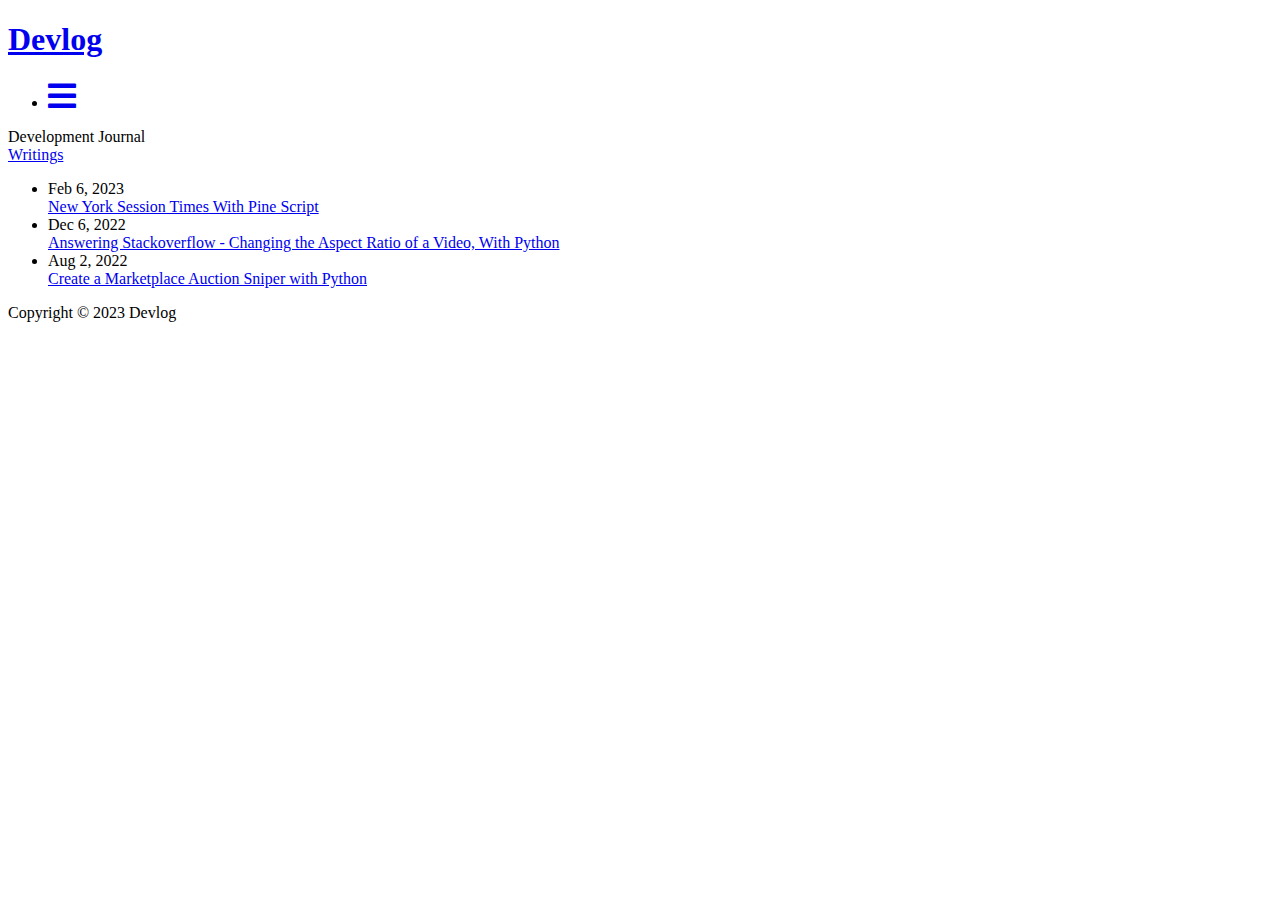
==== commit 8a4a73aa: "Latest" ====
--- a/index.html
+++ b/index.html
@@ -1,268 +1,139 @@
 <!DOCTYPE html>
-<html lang="en">
-  <head>
+<html lang="en-us">
+<head>
+	<meta name="generator" content="Hugo 0.110.0">
+  <link rel="preload" href="/lib/font-awesome/webfonts/fa-brands-400.woff2" as="font" type="font/woff2" crossorigin="anonymous">
+  <link rel="preload" href="/lib/font-awesome/webfonts/fa-regular-400.woff2" as="font" type="font/woff2" crossorigin="anonymous">
+  <link rel="preload" href="/lib/font-awesome/webfonts/fa-solid-900.woff2" as="font" type="font/woff2" crossorigin="anonymous">
+  <link rel="preload" href="/lib/JetBrainsMono/web/woff2/JetBrainsMono-Regular.woff2" as="font" type="font/woff2" crossorigin="anonymous">
+  <script type="text/javascript" src="https://latest.cactus.chat/cactus.js"></script>
+  <link rel="stylesheet" href="https://latest.cactus.chat/style.css" type="text/css">
   <meta charset="utf-8">
-  <meta name="viewport" content="width=device-width, initial-scale=1.0">
   <meta http-equiv="X-UA-Compatible" content="IE=edge">
+  <title>Devlog</title>
+  <link rel = 'canonical' href = 'https://fluorescentoast.github.io/'>
+  <meta name="description" content="Development Journal">
+  <meta name="viewport" content="width=device-width, initial-scale=1">
+  <meta name="robots" content="all,follow">
+  <meta name="googlebot" content="index,follow,snippet,archive">
+  <meta property="og:title" content="Welcome" />
+<meta property="og:description" content="Development Journal" />
+<meta property="og:type" content="website" />
+<meta property="og:url" content="https://fluorescentoast.github.io/" />
 
-  <meta name="generator" content="Hugo 0.107.0">
-  <link rel="canonical" href="https://fluorescentoast.github.io/" />
-
-  
-    
-  
-
-  <link rel="apple-touch-icon" sizes="180x180" href="https://fluorescentoast.github.io/apple-touch-icon.png">
-  <link rel="icon" type="image/png" sizes="32x32" href="https://fluorescentoast.github.io/favicon-32x32.png"> 
-  <link rel="icon" type="image/png" sizes="16x16" href="https://fluorescentoast.github.io/favicon-16x16.png"> 
-  <link rel="manifest" href="https://fluorescentoast.github.io/site.webmanifest"> 
-  <link rel="mask-icon" href="https://fluorescentoast.github.io/safari-pinned-tab.svg" color="#000000"> 
-  <meta name="msapplication-TileColor" content="#ffffff">
-  <meta name="theme-color" content="#ffffff">
-
-  <style>
-    body {
-      visibility: hidden;
-      opacity: 0;
-    }
-  </style>
-
-  <style id="darkTheme">
-    .intro-and-nav,
-    .main-and-footer {
-      filter: invert(100%);
-    }
-
-    * {
-      background-color: inherit
-    }
-
-    img:not([src*=".svg"]),
-    .colors,
-    iframe,
-    .demo-container {
-      filter: invert(100%);
-    }
-  </style>
-
-  <link rel="stylesheet" href="/css/prism.css" media="none" onload="this.media='all';">
+  <meta name="twitter:card" content="summary"/>
+<meta name="twitter:title" content="Welcome"/>
+<meta name="twitter:description" content="Development Journal"/>
 
   
   
-  <link rel="stylesheet" type="text/css" href="/css/styles.css">
+  
+  <link rel="stylesheet" href="https://fluorescentoast.github.io/css/styles.94f653e9e151e28067a7c5dbbc4600cbd5a3c721e79faaf971e523c40f3b249b8e4f20bb57810dfffa8d559ca5c140fd56eb4cd9c0853113ad08e66afdb08bdd.css" integrity="sha512-lPZT6eFR4oBnp8XbvEYAy9WjxyHnn6r5ceUjxA87JJuOTyC7V4EN//qNVZylwUD9VutM2cCFMROtCOZq/bCL3Q=="> 
 
+  
+  
+  
+    <!--[if lt IE 9]>
+      <script src="https://oss.maxcdn.com/html5shiv/3.7.2/html5shiv.min.js"></script>
+      <script src="https://oss.maxcdn.com/respond/1.4.2/respond.min.js"></script>
+    <![endif]-->
   
 
   
+<link rel="icon" type="image/png" href="https://fluorescentoast.github.io/images/favicon.ico" />
+
   
-    
   
-  <title>Devlog</title>
 </head>
 
-  <body>
-    <a href="#main">skip to content</a>
-    <noscript>
-  <style>
-    body {
-      visibility: visible;
-      opacity: 1;
-    }
-  </style>
-</noscript>
+<body class="max-width mx-auto px3 ltr">
+  <div class="content index py4">
 
-    <svg style="display: none">
-  <symbol id="bookmark" viewBox="0 0 40 50">
-   <g transform="translate(2266 3206.2)">
-    <path style="stroke:currentColor;stroke-width:3.2637;fill:none" d="m-2262.2-3203.4-.2331 42.195 16.319-16.318 16.318 16.318.2331-42.428z"/>
-   </g>
-  </symbol>
-
-  <symbol id="w3c" viewBox="0 0 127.09899 67.763">
-   <text font-size="83" style="font-size:83px;font-family:Trebuchet;letter-spacing:-12;fill-opacity:0" letter-spacing="-12" y="67.609352" x="-26.782778">W3C</text>
-   <text font-size="83" style="font-size:83px;font-weight:bold;font-family:Trebuchet;fill-opacity:0" y="67.609352" x="153.21722" font-weight="bold">SVG</text>
-   <path style="fill:currentColor;image-rendering:optimizeQuality;shape-rendering:geometricPrecision" d="m33.695.377 12.062 41.016 12.067-41.016h8.731l-19.968 67.386h-.831l-12.48-41.759-12.479 41.759h-.832l-19.965-67.386h8.736l12.061 41.016 8.154-27.618-3.993-13.397h8.737z"/>
-   <path style="fill:currentColor;image-rendering:optimizeQuality;shape-rendering:geometricPrecision" d="m91.355 46.132c0 6.104-1.624 11.234-4.862 15.394-3.248 4.158-7.45 6.237-12.607 6.237-3.882 0-7.263-1.238-10.148-3.702-2.885-2.47-5.02-5.812-6.406-10.022l6.82-2.829c1.001 2.552 2.317 4.562 3.953 6.028 1.636 1.469 3.56 2.207 5.781 2.207 2.329 0 4.3-1.306 5.909-3.911 1.609-2.606 2.411-5.738 2.411-9.401 0-4.049-.861-7.179-2.582-9.399-1.995-2.604-5.129-3.912-9.397-3.912h-3.327v-3.991l11.646-20.133h-14.062l-3.911 6.655h-2.493v-14.976h32.441v4.075l-12.31 21.217c4.324 1.385 7.596 3.911 9.815 7.571 2.22 3.659 3.329 7.953 3.329 12.892z"/>
-   <path style="fill:currentColor;image-rendering:optimizeQuality;shape-rendering:geometricPrecision" d="m125.21 0 1.414 8.6-5.008 9.583s-1.924-4.064-5.117-6.314c-2.693-1.899-4.447-2.309-7.186-1.746-3.527.73-7.516 4.938-9.258 10.13-2.084 6.21-2.104 9.218-2.178 11.978-.115 4.428.58 7.043.58 7.043s-3.04-5.626-3.011-13.866c.018-5.882.947-11.218 3.666-16.479 2.404-4.627 5.954-7.404 9.114-7.728 3.264-.343 5.848 1.229 7.841 2.938 2.089 1.788 4.213 5.698 4.213 5.698l4.94-9.837z"/>
-   <path style="fill:currentColor;image-rendering:optimizeQuality;shape-rendering:geometricPrecision" d="m125.82 48.674s-2.208 3.957-3.589 5.48c-1.379 1.524-3.849 4.209-6.896 5.555-3.049 1.343-4.646 1.598-7.661 1.306-3.01-.29-5.807-2.032-6.786-2.764-.979-.722-3.486-2.864-4.897-4.854-1.42-2-3.634-5.995-3.634-5.995s1.233 4.001 2.007 5.699c.442.977 1.81 3.965 3.749 6.572 1.805 2.425 5.315 6.604 10.652 7.545 5.336.945 9.002-1.449 9.907-2.031.907-.578 2.819-2.178 4.032-3.475 1.264-1.351 2.459-3.079 3.116-4.108.487-.758 1.276-2.286 1.276-2.286l-1.276-6.644z"/>
-  </symbol>
-
-  <symbol id="tag" viewBox="0 0 177.16535 177.16535">
-    <g transform="translate(0 -875.2)">
-     <path style="fill-rule:evenodd;stroke-width:0;fill:currentColor" d="m159.9 894.3-68.79 8.5872-75.42 77.336 61.931 60.397 75.429-76.565 6.8495-69.755zm-31.412 31.835a10.813 10.813 0 0 1 1.8443 2.247 10.813 10.813 0 0 1 -3.5174 14.872l-.0445.0275a10.813 10.813 0 0 1 -14.86 -3.5714 10.813 10.813 0 0 1 3.5563 -14.863 10.813 10.813 0 0 1 13.022 1.2884z"/>
-    </g>
-  </symbol>
-
-  <symbol id="balloon" viewBox="0 0 141.73228 177.16535">
-   <g transform="translate(0 -875.2)">
-    <g>
-     <path style="fill:currentColor" d="m68.156 882.83-.88753 1.4269c-4.9564 7.9666-6.3764 17.321-5.6731 37.378.36584 10.437 1.1246 23.51 1.6874 29.062.38895 3.8372 3.8278 32.454 4.6105 38.459 4.6694-.24176 9.2946.2879 14.377 1.481 1.2359-3.2937 5.2496-13.088 8.886-21.623 6.249-14.668 8.4128-21.264 10.253-31.252 1.2464-6.7626 1.6341-12.156 1.4204-19.764-.36325-12.93-2.1234-19.487-6.9377-25.843-2.0833-2.7507-6.9865-7.6112-7.9127-7.8436-.79716-.20019-6.6946-1.0922-6.7755-1.0248-.02213.0182-5.0006-.41858-7.5248-.22808l-2.149-.22808h-3.3738z"/>
-     <path style="fill:currentColor" d="m61.915 883.28-3.2484.4497c-1.7863.24724-3.5182.53481-3.8494.63994-2.4751.33811-4.7267.86957-6.7777 1.5696-.28598 0-1.0254.20146-2.3695.58589-5.0418 1.4418-6.6374 2.2604-8.2567 4.2364-6.281 7.6657-11.457 18.43-12.932 26.891-1.4667 8.4111.71353 22.583 5.0764 32.996 3.8064 9.0852 13.569 25.149 22.801 37.517 1.3741 1.841 2.1708 2.9286 2.4712 3.5792 3.5437-1.1699 6.8496-1.9336 10.082-2.3263-1.3569-5.7831-4.6968-21.86-6.8361-33.002-.92884-4.8368-2.4692-14.322-3.2452-19.991-.68557-5.0083-.77707-6.9534-.74159-15.791.04316-10.803.41822-16.162 1.5026-21.503 1.4593-5.9026 3.3494-11.077 6.3247-15.852z"/>
-     <path style="fill:currentColor" d="m94.499 885.78c-.10214-.0109-.13691 0-.0907.0409.16033.13489 1.329 1.0675 2.5976 2.0723 6.7003 5.307 11.273 14.568 12.658 25.638.52519 4.1949.24765 14.361-.5059 18.523-2.4775 13.684-9.7807 32.345-20.944 53.519l-3.0559 5.7971c2.8082.76579 5.7915 1.727 8.9926 2.8441 11.562-11.691 18.349-19.678 24.129-28.394 7.8992-11.913 11.132-20.234 12.24-31.518.98442-10.02-1.5579-20.876-6.7799-28.959-.2758-.4269-.57803-.86856-.89617-1.3166-3.247-6.13-9.752-12.053-21.264-16.131-2.3687-.86369-6.3657-2.0433-7.0802-2.1166z"/>
-     <path style="fill:currentColor" d="m32.52 892.22c-.20090-.13016-1.4606.81389-3.9132 2.7457-11.486 9.0476-17.632 24.186-16.078 39.61.79699 7.9138 2.4066 13.505 5.9184 20.562 5.8577 11.77 14.749 23.219 30.087 38.74.05838.059.12188.1244.18052.1838 1.3166-.5556 2.5965-1.0618 3.8429-1.5199-.66408-.32448-1.4608-1.3297-3.8116-4.4602-5.0951-6.785-8.7512-11.962-13.051-18.486-5.1379-7.7948-5.0097-7.5894-8.0586-13.054-6.2097-11.13-8.2674-17.725-8.6014-27.563-.21552-6.3494.13041-9.2733 1.775-14.987 2.1832-7.5849 3.9273-10.986 9.2693-18.07 1.7839-2.3656 2.6418-3.57 2.4409-3.7003z"/>
-     <path style="fill:currentColor" d="m69.133 992.37c-6.2405.0309-12.635.76718-19.554 2.5706 4.6956 4.7759 9.935 10.258 12.05 12.625l4.1272 4.6202h11.493l3.964-4.4516c2.0962-2.3541 7.4804-7.9845 12.201-12.768-8.378-1.4975-16.207-2.6353-24.281-2.5955z"/>
-     <rect style="stroke-width:0;fill:currentColor" ry="2.0328" height="27.746" width="22.766" y="1017.7" x="60.201"/>
-    </g>
-   </g>
-  </symbol>
-
-  <symbol id="info" viewBox="0 0 41.667 41.667">
-   <g transform="translate(-37.035 -1004.6)">
-    <path style="stroke-linejoin:round;stroke:currentColor;stroke-linecap:round;stroke-width:3.728;fill:none" d="m76.25 1030.2a18.968 18.968 0 0 1 -23.037 13.709 18.968 18.968 0 0 1 -13.738 -23.019 18.968 18.968 0 0 1 23.001 -13.768 18.968 18.968 0 0 1 13.798 22.984"/>
-    <g transform="matrix(1.1146 0 0 1.1146 -26.276 -124.92)">
-     <path style="stroke:currentColor;stroke-linecap:round;stroke-width:3.728;fill:none" d="m75.491 1039.5v-8.7472"/>
-     <path style="stroke-width:0;fill:currentColor" transform="scale(-1)" d="m-73.193-1024.5a2.3719 2.3719 0 0 1 -2.8807 1.7142 2.3719 2.3719 0 0 1 -1.718 -2.8785 2.3719 2.3719 0 0 1 2.8763 -1.7217 2.3719 2.3719 0 0 1 1.7254 2.8741"/>
-    </g>
-   </g>
-  </symbol>
-
-  <symbol id="warning" viewBox="0 0 48.430474 41.646302">
-    <g transform="translate(-1.1273 -1010.2)">
-     <path style="stroke-linejoin:round;stroke:currentColor;stroke-linecap:round;stroke-width:4.151;fill:none" d="m25.343 1012.3-22.14 37.496h44.28z"/>
-     <path style="stroke:currentColor;stroke-linecap:round;stroke-width:4.1512;fill:none" d="m25.54 1027.7v8.7472"/>
-     <path style="stroke-width:0;fill:currentColor" d="m27.839 1042.8a2.3719 2.3719 0 0 1 -2.8807 1.7143 2.3719 2.3719 0 0 1 -1.718 -2.8785 2.3719 2.3719 0 0 1 2.8763 -1.7217 2.3719 2.3719 0 0 1 1.7254 2.8741"/>
-    </g>
-  </symbol>
-
-  <symbol id="menu" viewBox="0 0 50 50">
-     <rect style="stroke-width:0;fill:currentColor" height="10" width="50" y="0" x="0"/>
-     <rect style="stroke-width:0;fill:currentColor" height="10" width="50" y="20" x="0"/>
-     <rect style="stroke-width:0;fill:currentColor" height="10" width="50" y="40" x="0"/>
-   </symbol>
-
-   <symbol id="link" viewBox="0 0 50 50">
-    <g transform="translate(0 -1002.4)">
-     <g transform="matrix(.095670 0 0 .095670 2.3233 1004.9)">
-      <g>
-       <path style="stroke-width:0;fill:currentColor" d="m452.84 192.9-128.65 128.65c-35.535 35.54-93.108 35.54-128.65 0l-42.881-42.886 42.881-42.876 42.884 42.876c11.845 11.822 31.064 11.846 42.886 0l128.64-128.64c11.816-11.831 11.816-31.066 0-42.9l-42.881-42.881c-11.822-11.814-31.064-11.814-42.887 0l-45.928 45.936c-21.292-12.531-45.491-17.905-69.449-16.291l72.501-72.526c35.535-35.521 93.136-35.521 128.64 0l42.886 42.881c35.535 35.523 35.535 93.141-.001 128.66zm-254.28 168.51-45.903 45.9c-11.845 11.846-31.064 11.817-42.881 0l-42.884-42.881c-11.845-11.821-11.845-31.041 0-42.886l128.65-128.65c11.819-11.814 31.069-11.814 42.884 0l42.886 42.886 42.876-42.886-42.876-42.881c-35.54-35.521-93.113-35.521-128.65 0l-128.65 128.64c-35.538 35.545-35.538 93.146 0 128.65l42.883 42.882c35.51 35.54 93.11 35.54 128.65 0l72.496-72.499c-23.956 1.597-48.092-3.784-69.474-16.283z"/>
-      </g>
-     </g>
-    </g>
-  </symbol>
-
-  <symbol id="doc" viewBox="0 0 35 45">
-   <g transform="translate(-147.53 -539.83)">
-    <path style="stroke:currentColor;stroke-width:2.4501;fill:none" d="m149.38 542.67v39.194h31.354v-39.194z"/>
-    <g style="stroke-width:25" transform="matrix(.098003 0 0 .098003 133.69 525.96)">
-     <path d="m220 252.36h200" style="stroke:currentColor;stroke-width:25;fill:none"/>
-     <path style="stroke:currentColor;stroke-width:25;fill:none" d="m220 409.95h200"/>
-     <path d="m220 488.74h200" style="stroke:currentColor;stroke-width:25;fill:none"/>
-     <path d="m220 331.15h200" style="stroke:currentColor;stroke-width:25;fill:none"/>
-    </g>
-   </g>
- </symbol>
-
- <symbol id="tick" viewBox="0 0 177.16535 177.16535">
-  <g transform="translate(0 -875.2)">
-   <rect style="stroke-width:0;fill:currentColor" transform="rotate(30)" height="155" width="40" y="702.99" x="556.82"/>
-   <rect style="stroke-width:0;fill:currentColor" transform="rotate(30)" height="40" width="90.404" y="817.99" x="506.42"/>
-  </g>
- </symbol>
-</svg>
-
-    <div class="wrapper">
-      <header class="intro-and-nav" role="banner">
-  <div>
-    <div class="intro">
-      <a
-        class="logo"
-        href="https://fluorescentoast.github.io/"
-        aria-label="Devlog home page"
-      >
-        
-          <img 
-            src="/images/logo.svg" 
-            alt="Logo"
-          >
-        
-      </a>
-      <p class="library-desc">
-         A journal of development in code and inner self. 
-      </p>
-    </div>
-    <nav id="patterns-nav" class="patterns" role="navigation">
-  <h2 class="vh">Main navigation</h2>
-  <button id="menu-button" aria-expanded="false">
-    <svg viewBox="0 0 50 50" aria-hidden="true" focusable="false">
-      <use href="#menu"></use>
-    </svg>
-    Menu
-  </button>
+    <header id="header">
+  <a href="https://fluorescentoast.github.io/">
   
-  <ul id="patterns-list">
+    <div id="logo" style="background-image: url(https://fluorescentoast.github.io/images/logo.png)"></div>
   
-    <li class="pattern">
+  <div id="title">
+    <h1>Devlog</h1>
+  </div>
+  </a>
+  <div id="nav">
+    <ul>
+      <li class="icon">
+        <a href="#" aria-label="Menu"><i class="fas fa-bars fa-2x" aria-hidden="true"></i></a>
+      </li>
       
-      
-      
-      
-      <a href="/" >
-        <svg class="bookmark-icon" aria-hidden="true" focusable="false" viewBox="0 0 40 50">
-          <use href="#bookmark"></use>
-        </svg>
-        <span class="text">Home</span>
-      </a>
-    </li>
-  
-    <li class="pattern">
-      
-      
-      
-      
-      <a href="/post/" >
-        <svg class="bookmark-icon" aria-hidden="true" focusable="false" viewBox="0 0 40 50">
-          <use href="#bookmark"></use>
-        </svg>
-        <span class="text">Blog</span>
-      </a>
-    </li>
-  
-  </ul>
-</nav>
-    
+    </ul>
   </div>
 </header>
-
-      <div class="main-and-footer">
-        <div>
-          
-  <main id="main">
-    <h1>Welcome</h1>
-    <p>A lot of a developers progress goes unnoticed. I intend to track mine here. Please check out my blog posts.</p>
-
-  </main>
-
-          
-            <footer role="contentinfo">
-  <div
-  
-  >
-    <label for="themer">
-      dark theme: <input type="checkbox" id="themer" class="vh">
-      
-      <span aria-hidden="true"></span>
-    </label>
-  </div>
-  
-</footer>
-
-          
-        </div>
-      </div>
-    </div>
-    
-
-<script src="/js/dom-scripts.js"></script>  
-
-<script src="/js/prism.js"></script>
-
-
 
 
 
     
+  <section id="about">
+  
+    Development Journal
+  
+  
+  
+  </section>
+
+  <section id="writing">
+    <span class="h1"><a href="https://fluorescentoast.github.io/">Writings</a></span>
     
+
+    
+    
+    
+    
+    
+    <ul class="post-list">
+      
+      
+      
+        <li class="post-item">
+          <div class="meta"><time datetime="2023-02-06 13:22:59 &#43;1300 NZDT" itemprop="datePublished">Feb 6, 2023</time></div>
+          <span><a href="https://fluorescentoast.github.io/new-york-session-times-with-pine-script/">New York Session Times With Pine Script</a></span>
+        </li>
+      
+        <li class="post-item">
+          <div class="meta"><time datetime="2022-12-06 13:53:00 &#43;1300 NZDT" itemprop="datePublished">Dec 6, 2022</time></div>
+          <span><a href="https://fluorescentoast.github.io/stack-overflow-question/">Answering Stackoverflow - Changing the Aspect Ratio of a Video, With Python</a></span>
+        </li>
+      
+        <li class="post-item">
+          <div class="meta"><time datetime="2022-08-02 08:50:47 &#43;1300 &#43;1300" itemprop="datePublished">Aug 2, 2022</time></div>
+          <span><a href="https://fluorescentoast.github.io/create-a-marketplace-auction-sniper/">Create a Marketplace Auction Sniper with Python</a></span>
+        </li>
+      
+    </ul>
+    
+  </section>
+
+  
+  
   
 
-  </body>
+
+    <footer id="footer">
+  <div class="footer-left">
+    Copyright  &copy; 2023  Devlog 
+  </div>
+  <div class="footer-right">
+    <nav>
+      <ul>
+        
+      </ul>
+    </nav>
+  </div>
+</footer>
+
+
+  </div>
+</body>
+
+<link rel="stylesheet" href=/lib/font-awesome/css/all.min.css>
+<script src=/lib/jquery/jquery.min.js></script>
+<script src=/js/main.js></script>
 </html>
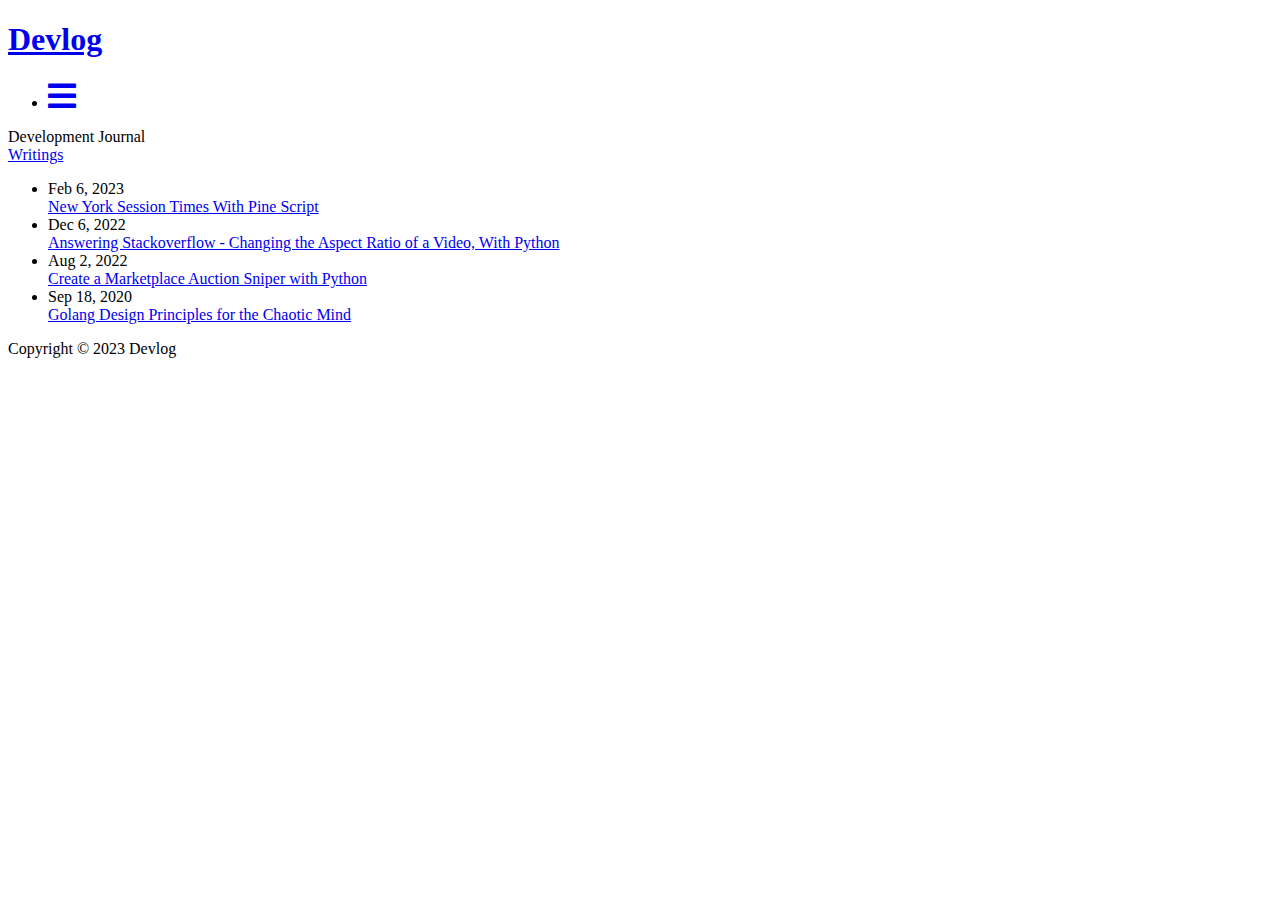
==== commit 364f9dd5: "golang" ====
--- a/index.html
+++ b/index.html
@@ -107,6 +107,11 @@
           <span><a href="https://fluorescentoast.github.io/create-a-marketplace-auction-sniper/">Create a Marketplace Auction Sniper with Python</a></span>
         </li>
       
+        <li class="post-item">
+          <div class="meta"><time datetime="2020-09-18 09:47:48 &#43;1300 &#43;1300" itemprop="datePublished">Sep 18, 2020</time></div>
+          <span><a href="https://fluorescentoast.github.io/golang-design-principles-for-the-chaotic-mind/">Golang Design Principles for the Chaotic Mind</a></span>
+        </li>
+      
     </ul>
     
   </section>
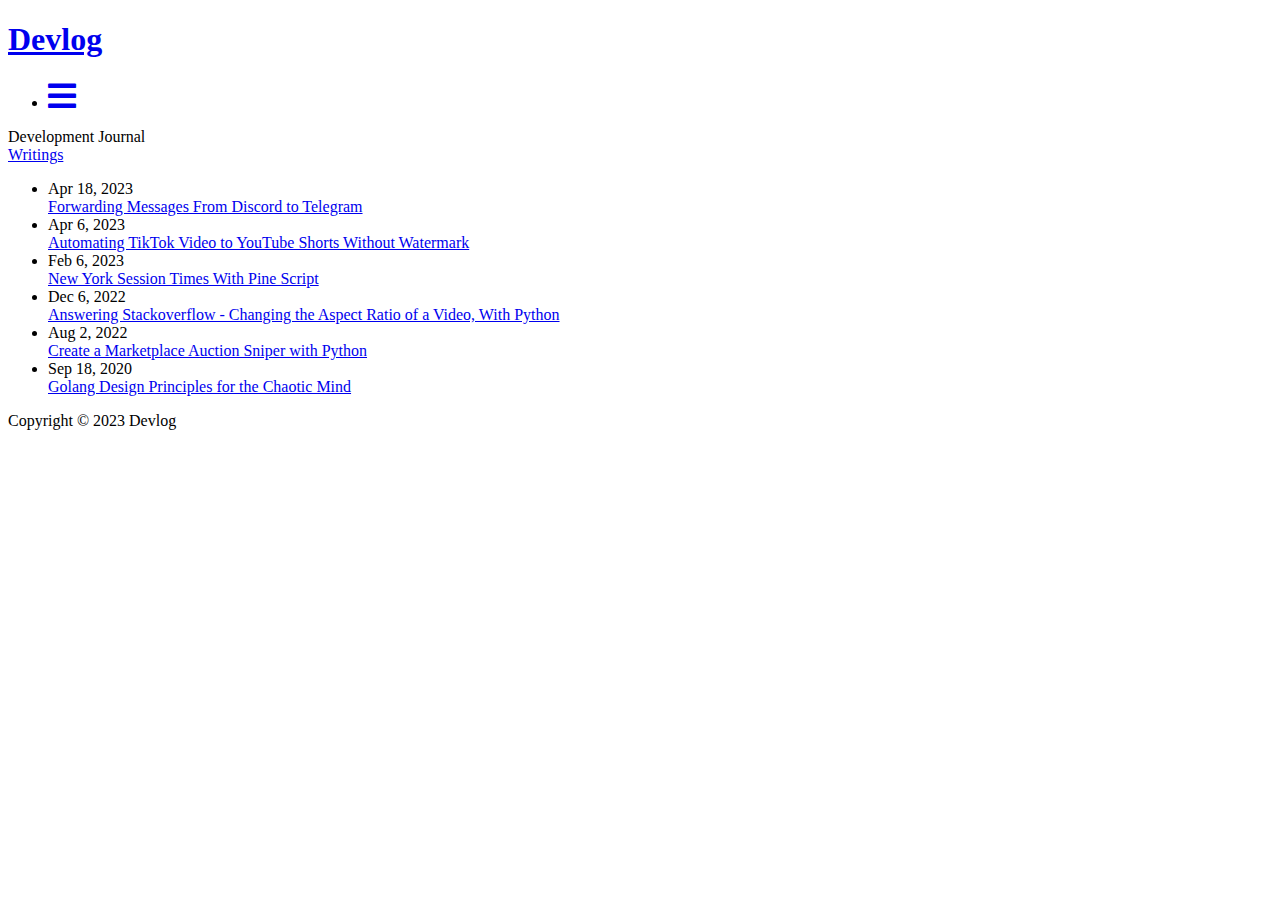
==== commit 6d18405c: "missing blog post" ====
--- a/index.html
+++ b/index.html
@@ -1,7 +1,7 @@
 <!DOCTYPE html>
 <html lang="en-us">
 <head>
-	<meta name="generator" content="Hugo 0.110.0">
+	<meta name="generator" content="Hugo 0.111.3">
   <link rel="preload" href="/lib/font-awesome/webfonts/fa-brands-400.woff2" as="font" type="font/woff2" crossorigin="anonymous">
   <link rel="preload" href="/lib/font-awesome/webfonts/fa-regular-400.woff2" as="font" type="font/woff2" crossorigin="anonymous">
   <link rel="preload" href="/lib/font-awesome/webfonts/fa-solid-900.woff2" as="font" type="font/woff2" crossorigin="anonymous">
@@ -93,6 +93,16 @@
       
       
         <li class="post-item">
+          <div class="meta"><time datetime="2023-04-18 17:19:26 &#43;1200 NZST" itemprop="datePublished">Apr 18, 2023</time></div>
+          <span><a href="https://fluorescentoast.github.io/forwarding-messages-from-discord-to-telegram/">Forwarding Messages From Discord to Telegram</a></span>
+        </li>
+      
+        <li class="post-item">
+          <div class="meta"><time datetime="2023-04-06 18:48:00 &#43;1300 &#43;1300" itemprop="datePublished">Apr 6, 2023</time></div>
+          <span><a href="https://fluorescentoast.github.io/automate-tiktok-to-youtube/">Automating TikTok Video to YouTube Shorts Without Watermark</a></span>
+        </li>
+      
+        <li class="post-item">
           <div class="meta"><time datetime="2023-02-06 13:22:59 &#43;1300 NZDT" itemprop="datePublished">Feb 6, 2023</time></div>
           <span><a href="https://fluorescentoast.github.io/new-york-session-times-with-pine-script/">New York Session Times With Pine Script</a></span>
         </li>
